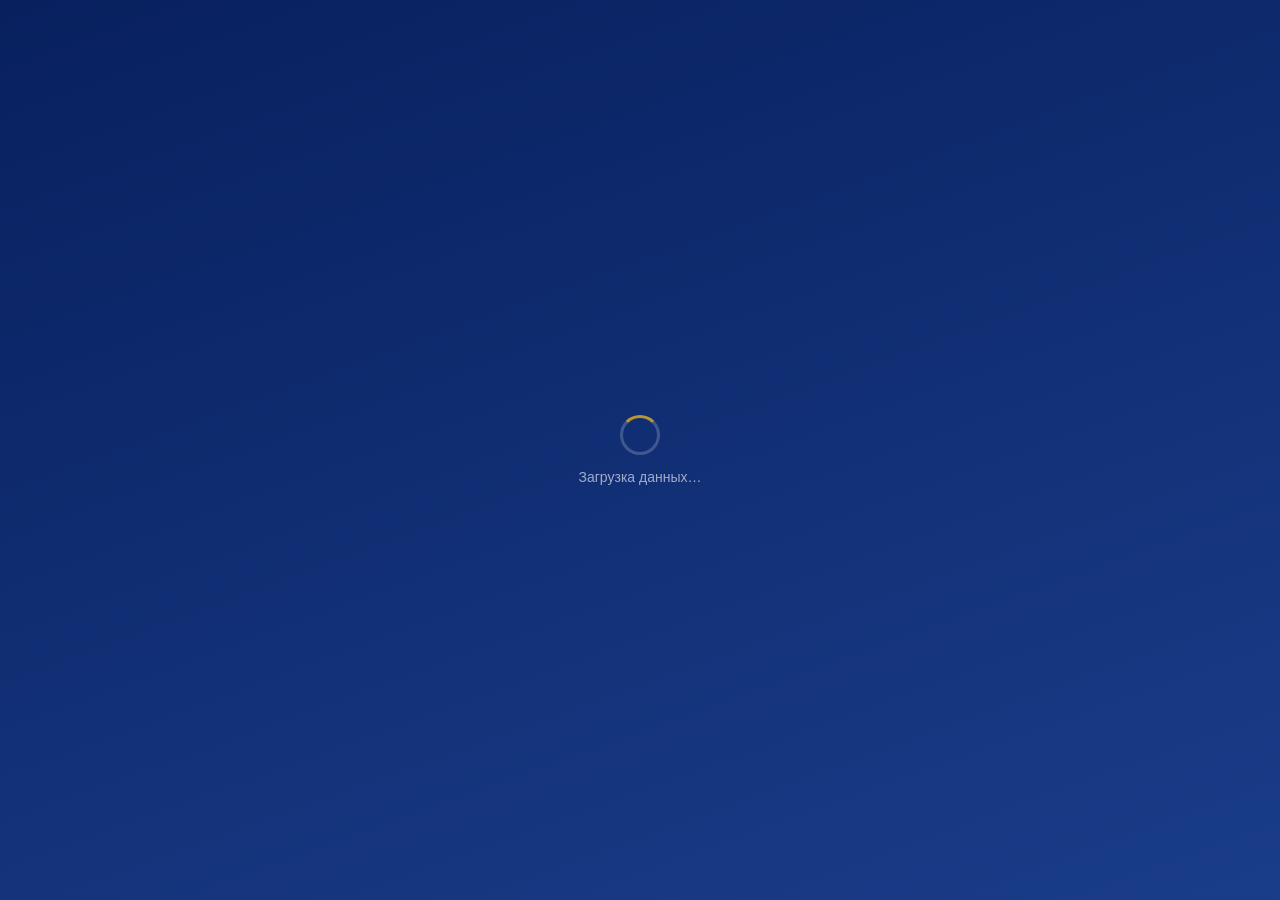
==== index.html @ 6f436e6b "Add 5s fallback timeout" ====
<!DOCTYPE html>
<html lang="ru">
<head>
  <meta charset="UTF-8">
  <meta name="viewport" content="width=device-width, initial-scale=1.0, maximum-scale=1.0, user-scalable=no">
  <meta name="theme-color" content="#08205e">
  <meta name="apple-mobile-web-app-capable" content="yes">
  <meta name="apple-mobile-web-app-status-bar-style" content="black-translucent">
  <title>Задачи — Баргут Эмчи</title>
  <!-- Google Fonts убраны — могут блокироваться в России -->

  <style>
    *, *::before, *::after { box-sizing: border-box; margin: 0; padding: 0; -webkit-tap-highlight-color: transparent; }

    :root {
      --navy:      #08205e;
      --navy-mid:  #0d2d7a;
      --navy-lt:   #1a3d8a;
      --gold:      #b8972e;
      --gold-lt:   #fdf8ec;
      --bg:        #eef2f8;
      --card:      #ffffff;
      --text:      #1a2a4a;
      --muted:     #6a7a9a;
      --border:    #d8e2f0;
      --high-bg:   #fee2e2; --high-fg: #c53030;
      --med-bg:    #fef9c3; --med-fg:  #b45309;
      --low-bg:    #dcfce7; --low-fg:  #166534;
      --done-bg:   #f0fdf4;
      --red:       #e53e3e;
    }

    html, body { height: 100%; }
    body {
      font-family: -apple-system, BlinkMacSystemFont, 'Segoe UI', 'Helvetica Neue', Arial, sans-serif;
      background: var(--bg);
      color: var(--text);
      min-height: 100dvh;
      overflow-x: hidden;
    }

    .hidden { display: none !important; }
    a { color: var(--gold); }

    /* ══ SETUP SCREEN ══ */
    #setup-screen {
      min-height: 100dvh;
      display: flex;
      flex-direction: column;
      align-items: center;
      justify-content: flex-start;
      padding: 40px 16px 40px;
      background: linear-gradient(160deg, var(--navy) 0%, var(--navy-lt) 100%);
    }
    .setup-emblem { font-size: 44px; margin-bottom: 10px; }
    .setup-title  { font-size: 26px; font-weight: 700; color: #fff; letter-spacing:.06em; text-align:center; }
    .setup-sub    { font-size: 12px; color: rgba(255,255,255,.5); letter-spacing:.15em; text-transform:uppercase; margin: 4px 0 24px; }
    .setup-card {
      background: rgba(255,255,255,.95);
      border-radius: 20px;
      padding: 24px;
      width: 100%;
      max-width: 480px;
    }
    .setup-card h2 { font-size: 16px; font-weight: 700; color: var(--navy); margin-bottom: 10px; }
    .setup-card p  { font-size: 13px; color: var(--muted); line-height: 1.6; margin-bottom: 18px; }
    .setup-steps   { margin-bottom: 18px; }
    .setup-step {
      display: flex;
      gap: 10px;
      align-items: flex-start;
      font-size: 13px;
      color: var(--text);
      line-height: 1.5;
      margin-bottom: 10px;
    }
    .step-num {
      background: var(--navy);
      color: #fff;
      border-radius: 50%;
      width: 22px; height: 22px;
      flex-shrink: 0;
      display: flex; align-items:center; justify-content:center;
      font-size: 11px; font-weight: 700;
    }
    .setup-card code {
      background: var(--bg);
      padding: 1px 5px;
      border-radius: 4px;
      font-size: 12px;
      font-family: monospace;
    }
    .config-textarea {
      width: 100%;
      height: 110px;
      font-family: monospace;
      font-size: 11px;
      padding: 10px;
      border: 1px solid var(--border);
      border-radius: 10px;
      resize: vertical;
      margin-bottom: 12px;
      outline: none;
      color: var(--text);
    }
    .config-textarea:focus { border-color: var(--navy); }
    .btn-setup {
      width: 100%;
      padding: 13px;
      background: var(--navy);
      color: #fff;
      border: none;
      border-radius: 12px;
      font-family: inherit;
      font-size: 15px;
      font-weight: 700;
      cursor: pointer;
      transition: background .2s;
    }
    .btn-setup:hover { background: var(--navy-mid); }

    /* ══ LOADING ══ */
    #loading-screen {
      min-height: 100dvh;
      display: flex;
      flex-direction: column;
      align-items: center;
      justify-content: center;
      gap: 14px;
      background: linear-gradient(160deg, var(--navy) 0%, var(--navy-lt) 100%);
    }
    .spinner {
      width: 40px; height: 40px;
      border: 3px solid rgba(255,255,255,.2);
      border-top-color: var(--gold);
      border-radius: 50%;
      animation: spin .8s linear infinite;
    }
    @keyframes spin { to { transform: rotate(360deg); } }
    .loading-label { font-size: 14px; color: rgba(255,255,255,.6); font-weight: 500; }

    /* ══ LOGIN ══ */
    #login-screen {
      min-height: 100dvh;
      display: flex;
      flex-direction: column;
      align-items: center;
      padding: 40px 16px 32px;
      background: #08205e;
      background: linear-gradient(160deg, #08205e 0%, #1a3d8a 100%);
    }
    .login-emblem    { font-size: 40px; margin-bottom: 10px; }
    .login-brand     { font-size: 26px; font-weight: 700; color: #fff; letter-spacing:.06em; }
    .login-brand-sub { font-size: 11px; color: rgba(255,255,255,.5); letter-spacing:.15em; text-transform:uppercase; margin: 4px 0 6px; }
    .login-divider   { width: 40px; height: 2px; background: #b8972e; border-radius: 2px; margin: 0 auto 24px; }
    .login-prompt    { font-size: 15px; font-weight: 500; color: rgba(255,255,255,.75); margin-bottom: 18px; }
    .user-grid {
      display: grid;
      grid-template-columns: repeat(3, 1fr);
      gap: 10px;
      width: 100%;
      max-width: 400px;
    }
    .user-btn {
      display: flex; flex-direction: column; align-items: center; gap: 7px;
      padding: 14px 8px 12px;
      background: rgba(255,255,255,.08);
      border: 1px solid rgba(255,255,255,.15);
      border-radius: 16px;
      cursor: pointer;
      font-family: inherit;
      transition: background .2s, transform .12s;
    }
    .user-btn:hover  { background: rgba(255,255,255,.16); }
    .user-btn:active { transform: scale(.95); }
    .user-btn .av    { width:46px; height:46px; border-radius:50%; display:flex; align-items:center; justify-content:center; font-weight:700; font-size:15px; color:#fff; border:2px solid rgba(255,255,255,.25); }
    .user-btn .uname { font-size:13px; font-weight:600; color:#fff; }
    .user-btn .urole { font-size:9.5px; color:rgba(255,255,255,.5); text-align:center; line-height:1.3; }
    .login-footer    { margin-top: 28px; font-size: 11px; color: rgba(255,255,255,.3); }

    /* ══ APP SHELL ══ */
    #app-screen { display: flex; flex-direction: column; min-height: 100dvh; }

    .app-header {
      position: sticky; top: 0; z-index: 100;
      background: var(--navy);
      padding: 11px 16px;
      display: flex; align-items: center; gap: 10px;
      box-shadow: 0 2px 10px rgba(8,32,94,.35);
    }
    .hdr-logo { font-size:16px; font-weight:700; color:#fff; letter-spacing:.03em; line-height:1.2; }
    .hdr-logo small { display:block; font-size:10px; font-weight:400; color:rgba(255,255,255,.45); letter-spacing:.08em; text-transform:uppercase; }
    .hdr-spacer { flex: 1; }
    .hdr-right  { display: flex; align-items: center; gap: 8px; }
    .online-dot {
      width: 8px; height: 8px; border-radius: 50%;
      background: #48bb78;
      box-shadow: 0 0 0 2px rgba(72,187,120,.3);
      flex-shrink: 0;
    }
    .online-dot.offline { background: #fc8181; box-shadow: 0 0 0 2px rgba(252,129,129,.3); }
    .hdr-av {
      width:32px; height:32px; border-radius:50%;
      display:flex; align-items:center; justify-content:center;
      font-weight:700; font-size:12px; color:#fff;
      border:2px solid rgba(255,255,255,.2); flex-shrink:0;
    }
    .hdr-name { font-size:13px; font-weight:600; color:rgba(255,255,255,.9); white-space:nowrap; }
    .btn-new {
      background: var(--gold);
      border: none; color: #fff;
      font-family: inherit; font-size: 12px; font-weight: 700;
      padding: 6px 12px; border-radius: 8px;
      cursor: pointer; white-space: nowrap;
      transition: background .2s;
    }
    .btn-new:hover { background: #9a7d25; }
    .btn-logout {
      background: rgba(255,255,255,.1);
      border: 1px solid rgba(255,255,255,.15);
      color: rgba(255,255,255,.65);
      font-family: inherit; font-size: 11px; font-weight: 500;
      padding: 5px 10px; border-radius: 8px; cursor: pointer;
      transition: background .2s;
    }
    .btn-logout:hover { background: rgba(255,255,255,.18); }

    /* ══ CONTENT ══ */
    .app-content { flex:1; padding: 18px 16px 40px; max-width: 600px; margin: 0 auto; width: 100%; }
    .greeting      { font-size: 21px; font-weight: 700; color: var(--navy); margin-bottom: 2px; }
    .greeting-date { font-size: 12px; color: var(--muted); margin-bottom: 16px; }

    /* Stats */
    .stats-row { display: grid; grid-template-columns: repeat(3, 1fr); gap: 8px; margin-bottom: 14px; }
    .stat-card  { background: var(--card); border: 1px solid var(--border); border-radius: 12px; padding: 10px 8px 9px; text-align: center; }
    .stat-value { font-size: 22px; font-weight: 700; line-height: 1; }
    .stat-label { font-size: 10px; color: var(--muted); margin-top: 3px; text-transform: uppercase; letter-spacing:.04em; }

    /* Progress */
    .progress-wrap { background: var(--border); border-radius: 6px; height: 7px; margin-bottom: 18px; overflow: hidden; }
    .progress-fill { height: 100%; background: linear-gradient(90deg, var(--navy), var(--gold)); border-radius: 6px; transition: width .5s cubic-bezier(.4,0,.2,1); }

    /* Filter tabs */
    .filter-bar {
      display: flex; gap: 0;
      background: var(--card); border-radius: 12px; padding: 4px;
      border: 1px solid var(--border); margin-bottom: 16px;
    }
    .ftab {
      flex: 1; padding: 8px 2px; border: none; border-radius: 9px;
      cursor: pointer; font-family: inherit; font-size: 12px; font-weight: 600;
      color: var(--muted); background: transparent;
      transition: background .2s, color .2s; text-align: center;
    }
    .ftab.active { background: var(--navy); color: #fff; }
    .ftab .cnt {
      display: inline-block; background: rgba(255,255,255,.25); color: inherit;
      border-radius: 10px; font-size: 10px; font-weight: 700;
      padding: 0 5px; line-height: 16px; margin-left: 3px;
    }
    .ftab:not(.active) .cnt { background: var(--bg); color: var(--muted); }

    /* Section label */
    .section-label { font-size:10.5px; font-weight:700; text-transform:uppercase; letter-spacing:.1em; color:var(--muted); margin: 14px 0 7px; }

    /* Task card */
    .task-card {
      background: var(--card); border: 1px solid var(--border); border-radius: 14px;
      padding: 13px 14px; margin-bottom: 9px;
      display: flex; align-items: flex-start; gap: 12px;
      cursor: pointer; transition: box-shadow .2s, transform .12s;
      user-select: none;
    }
    .task-card:hover  { box-shadow: 0 3px 14px rgba(8,32,94,.09); }
    .task-card:active { transform: scale(.99); }
    .task-card.is-done    { background: var(--done-bg); border-color: #c6f0d4; opacity: .72; }
    .task-card.is-overdue { border-left: 3px solid var(--red); }

    /* Checkbox */
    .chk {
      width:24px; height:24px; border-radius:50%;
      border: 2px solid var(--border); flex-shrink:0; margin-top:1px;
      display:flex; align-items:center; justify-content:center;
      background:#fff; transition: all .2s; font-size:13px;
      color: transparent; font-weight:700;
    }
    .task-card:hover .chk { border-color: var(--gold); }
    .chk.chk-done { background: var(--gold); border-color: var(--gold); color: #fff; }

    /* Task body */
    .task-body  { flex:1; min-width:0; }
    .task-title { font-size:14px; font-weight:600; color:var(--text); margin-bottom:5px; line-height:1.4; word-break:break-word; }
    .is-done .task-title { text-decoration:line-through; color:var(--muted); }
    .task-desc  { font-size:12px; color:var(--muted); line-height:1.5; margin-bottom:6px; }
    .task-meta  { display:flex; flex-wrap:wrap; gap:5px; align-items:center; }
    .pbadge     { font-size:10px; font-weight:700; padding:2px 7px; border-radius:6px; text-transform:uppercase; letter-spacing:.04em; }
    .p-high   { background:var(--high-bg); color:var(--high-fg); }
    .p-medium { background:var(--med-bg);  color:var(--med-fg); }
    .p-low    { background:var(--low-bg);  color:var(--low-fg); }
    .meta-chip { font-size:11px; color:var(--muted); display:flex; align-items:center; gap:2px; }
    .meta-chip.overdue { color:var(--high-fg); font-weight:700; }

    /* Assignee avatar in task */
    .task-av {
      width:22px; height:22px; border-radius:50%;
      display:inline-flex; align-items:center; justify-content:center;
      font-size:9px; font-weight:700; color:#fff; flex-shrink:0;
    }

    /* Empty state */
    .empty { text-align:center; padding:56px 24px; color:var(--muted); }
    .empty-icon { font-size:52px; margin-bottom:12px; display:block; }
    .empty-text { font-size:17px; font-weight:600; color:var(--navy); margin-bottom:6px; }
    .empty-sub  { font-size:13px; }

    /* ══ CREATE TASK MODAL ══ */
    .modal-bg {
      position: fixed; inset: 0; background: rgba(8,32,94,.55);
      z-index: 200; display: flex; align-items: flex-end;
      animation: fadeIn .2s ease;
    }
    @keyframes fadeIn { from { opacity: 0; } }
    .modal-sheet {
      background: #fff; border-radius: 24px 24px 0 0;
      width: 100%; max-width: 600px; margin: 0 auto;
      padding: 0 0 env(safe-area-inset-bottom, 16px);
      max-height: 92dvh; overflow-y: auto;
      animation: slideUp .28s cubic-bezier(.4,0,.2,1);
    }
    @keyframes slideUp { from { transform: translateY(100%); } }
    .modal-hdr {
      display: flex; align-items: center; justify-content: space-between;
      padding: 20px 20px 0; position: sticky; top: 0;
      background: #fff; border-radius: 24px 24px 0 0;
    }
    .modal-hdr h2    { font-size: 18px; font-weight: 700; color: var(--navy); }
    .modal-close     { background:none; border:none; font-size:20px; color:var(--muted); cursor:pointer; padding:4px; }
    .modal-body      { padding: 16px 20px 24px; }
    .form-group      { margin-bottom: 14px; }
    .form-label      { font-size: 12px; font-weight: 700; text-transform: uppercase; letter-spacing:.06em; color:var(--muted); display:block; margin-bottom:6px; }
    .form-control {
      width: 100%; padding: 11px 14px;
      border: 1px solid var(--border); border-radius: 10px;
      font-family: inherit; font-size: 14px; color: var(--text);
      outline: none; transition: border-color .2s; background: #fff;
    }
    .form-control:focus { border-color: var(--navy); }
    textarea.form-control { resize: vertical; min-height: 72px; }
    .form-row { display: grid; grid-template-columns: 1fr 1fr; gap: 12px; }
    .btn-submit {
      width: 100%; padding: 14px;
      background: var(--navy); color: #fff; border: none;
      border-radius: 12px; font-family: inherit;
      font-size: 15px; font-weight: 700; cursor: pointer;
      margin-top: 4px; transition: background .2s;
    }
    .btn-submit:hover { background: var(--navy-mid); }
    .btn-submit:disabled { opacity: .6; cursor: default; }

    /* ══ TOAST ══ */
    #toast {
      position: fixed; bottom: 24px; left: 50%;
      transform: translateX(-50%) translateY(80px);
      background: var(--navy); color: #fff;
      font-size: 13px; font-weight: 600;
      padding: 10px 20px; border-radius: 24px;
      box-shadow: 0 4px 20px rgba(8,32,94,.35);
      transition: transform .3s cubic-bezier(.4,0,.2,1), opacity .3s;
      opacity: 0; z-index: 999; white-space: nowrap; pointer-events: none;
    }
    #toast.show { transform: translateX(-50%) translateY(0); opacity: 1; }
  </style>
</head>
<body>


<!-- ══════ LOADING ══════ -->
<div id="loading-screen">
  <div class="spinner"></div>
  <div class="loading-label">Загрузка данных…</div>
</div>

<!-- ══════ LOGIN ══════ -->
<div id="login-screen" class="hidden">
  <div class="login-emblem">🏥</div>
  <div class="login-brand">БАРГУТ ЭМЧИ</div>
  <div class="login-brand-sub">Задачи команды</div>
  <div class="login-divider"></div>
  <div class="login-prompt">Выберите своё имя</div>
  <div class="user-grid" id="user-grid"></div>
  <div class="login-footer">Улан-Удэ · ул. Боевая 9а</div>
</div>

<!-- ══════ APP ══════ -->
<div id="app-screen" class="hidden">
  <header class="app-header">
    <div class="hdr-logo">Баргут Эмчи<small>Задачи команды</small></div>
    <div class="hdr-spacer"></div>
    <div class="hdr-right">
      <div class="online-dot" id="online-dot" title="Онлайн"></div>
      <div class="hdr-av" id="hdr-av"></div>
      <span class="hdr-name" id="hdr-name"></span>
      <button class="btn-new" onclick="openModal()">+ Задача</button>
      <button class="btn-logout" onclick="logout()">Выйти</button>
    </div>
  </header>

  <div class="app-content">
    <div class="greeting" id="greeting"></div>
    <div class="greeting-date" id="gdate"></div>

    <div class="stats-row" id="stats-row"></div>

    <div class="progress-wrap">
      <div class="progress-fill" id="pfill" style="width:0%"></div>
    </div>

    <div class="filter-bar">
      <button class="ftab active" data-f="mine"    onclick="setFilter('mine')">   Мои <span class="cnt" id="c-mine"></span></button>
      <button class="ftab"        data-f="by-me"   onclick="setFilter('by-me')">  Я дал <span class="cnt" id="c-byme"></span></button>
      <button class="ftab"        data-f="all"     onclick="setFilter('all')">    Все <span class="cnt" id="c-all"></span></button>
      <button class="ftab"        data-f="done"    onclick="setFilter('done')">   Готово <span class="cnt" id="c-done"></span></button>
    </div>

    <div id="tasks-list"></div>
  </div>
</div>

<!-- ══════ CREATE MODAL ══════ -->
<div id="create-modal" class="hidden">
  <div class="modal-bg" onclick="handleModalBgClick(event)">
    <div class="modal-sheet" onclick="event.stopPropagation()">
      <div class="modal-hdr">
        <h2>Новая задача</h2>
        <button class="modal-close" onclick="closeModal()">✕</button>
      </div>
      <div class="modal-body">
        <div class="form-group">
          <label class="form-label">Название *</label>
          <input id="f-title" class="form-control" placeholder="Что нужно сделать?" autocomplete="off">
        </div>
        <div class="form-group">
          <label class="form-label">Описание</label>
          <textarea id="f-desc" class="form-control" placeholder="Подробности…"></textarea>
        </div>
        <div class="form-group">
          <label class="form-label">Кому назначить</label>
          <select id="f-assignee" class="form-control"></select>
        </div>
        <div class="form-row">
          <div class="form-group">
            <label class="form-label">Приоритет</label>
            <select id="f-priority" class="form-control">
              <option value="high">🔴 Высокий</option>
              <option value="medium" selected>🟡 Средний</option>
              <option value="low">🟢 Низкий</option>
            </select>
          </div>
          <div class="form-group">
            <label class="form-label">Срок</label>
            <input type="date" id="f-deadline" class="form-control">
          </div>
        </div>
        <button class="btn-submit" id="btn-submit" onclick="submitTask()">Создать задачу</button>
      </div>
    </div>
  </div>
</div>

<div id="toast"></div>

<script>
// ── Справочник сотрудников ─────────────────────────────────
const USERS = [
  { id:1,  name:'Руслан',    short:'Р',  roleLabel:'Владелец',          color:'#08205e' },
  { id:2,  name:'Ирина',     short:'И',  roleLabel:'Зам. директора',    color:'#0d2d7a' },
  { id:3,  name:'Жанна',     short:'Ж',  roleLabel:'Гл. администратор', color:'#1a3d8a' },
  { id:4,  name:'Амгалан',   short:'Ам', roleLabel:'Врач-пульсолог',    color:'#1a5a6a' },
  { id:5,  name:'Цыпелма',   short:'Цы', roleLabel:'Иглоукалывание',    color:'#2a6a5a' },
  { id:6,  name:'Аладр',     short:'Ал', roleLabel:'Массажист',         color:'#4a5a8a' },
  { id:7,  name:'Аюна',      short:'Ая', roleLabel:'Массажист',         color:'#5a4a8a' },
  { id:8,  name:'Анна',      short:'Ан', roleLabel:'Реклама / SMM',     color:'#6a3a7a' },
  { id:9,  name:'Татьяна',   short:'Та', roleLabel:'Отдел продаж',      color:'#7a4a3a' },
  { id:10, name:'Валентина', short:'Ва', roleLabel:'Администратор',     color:'#3a5a6a' },
];

// ── GitHub API (работает в России без VPN) ───────────────────
const GH_TOKEN = ['ghp_V8kjfah0Z82G5S','im37xcXHaY4NfLcp1YwJPL'].join('');
const GH_API   = 'https://api.github.com/repos/bargutemchi/bargut-tasks/contents/data/tasks.json';
let tasksSha = null;

async function ghLoad() {
  var r = await fetch(GH_API, { headers: { 'Authorization': 'token ' + GH_TOKEN } });
  if (!r.ok) return null;
  var j = await r.json();
  tasksSha = j.sha;
  var raw = decodeURIComponent(escape(atob(j.content.replace(/\s/g, ''))));
  return JSON.parse(raw) || [];
}

async function ghSave(data) {
  var check = await fetch(GH_API, { headers: { 'Authorization': 'token ' + GH_TOKEN } });
  if (check.ok) { var j = await check.json(); tasksSha = j.sha; }
  var content = btoa(unescape(encodeURIComponent(JSON.stringify(data))));
  var r = await fetch(GH_API, {
    method: 'PUT',
    headers: { 'Authorization': 'token ' + GH_TOKEN, 'Content-Type': 'application/json' },
    body: JSON.stringify({ message: 'tasks', content: content, sha: tasksSha })
  });
  return r.ok;
}

function genId() {
  return Date.now().toString(36) + Math.random().toString(36).substr(2, 5);
}

// ── State ───────────────────────────────────────────────────
let currentUser = null;
let tasks       = [];
let filter      = 'mine';
let toastTimer  = null;

// ── Helpers ─────────────────────────────────────────────────
const _fmt  = d => d.toISOString().split('T')[0];
const today = () => _fmt(new Date());
function getUser(id)     { return USERS.find(u => u.id === id) || null; }
function isOverdue(task) { return task.status !== 'done' && task.deadline < today(); }

function fmtDate(s) {
  if (!s) return '';
  const d    = new Date(s + 'T00:00:00');
  const now  = new Date(); now.setHours(0,0,0,0);
  const diff = Math.round((d - now) / 86400000);
  if (diff === 0)  return 'Сегодня';
  if (diff === 1)  return 'Завтра';
  if (diff === -1) return 'Вчера';
  if (diff < -1)   return `${Math.abs(diff)} дн. назад`;
  return d.toLocaleDateString('ru-RU', { day:'numeric', month:'short' });
}

function greet() {
  const h = new Date().getHours();
  if (h < 5)  return 'Доброй ночи';
  if (h < 12) return 'Доброе утро';
  if (h < 17) return 'Добрый день';
  return 'Добрый вечер';
}

function esc(s) {
  return String(s)
    .replace(/&/g,'&amp;').replace(/</g,'&lt;').replace(/>/g,'&gt;').replace(/"/g,'&quot;');
}

function showToast(msg) {
  const el = document.getElementById('toast');
  el.textContent = msg;
  el.classList.add('show');
  clearTimeout(toastTimer);
  toastTimer = setTimeout(() => el.classList.remove('show'), 2400);
}

function show(id)  { document.getElementById(id).classList.remove('hidden'); }
function hide(id)  { document.getElementById(id).classList.add('hidden'); }

// ── Fetch tasks from Supabase ────────────────────────────────
var appReady = false;

async function fetchTasks() {
  var dot = document.getElementById('online-dot');

  if (!appReady) {
    var fallback = setTimeout(function() {
      if (!appReady) {
        appReady = true;
        dot.classList.add('offline');
        hide('loading-screen');
        if (currentUser) renderApp(); else renderLogin();
      }
    }, 5000);
  }

  var data = await ghLoad();

  if (typeof fallback !== 'undefined') clearTimeout(fallback);

  if (data !== null) {
    dot.classList.remove('offline');
    tasks = data.map(function(t) {
      return {
        id:          t.id,
        title:       t.title,
        desc:        t.description,
        assigneeId:  t.assignee_id,
        createdById: t.created_by_id,
        priority:    t.priority,
        status:      t.status,
        deadline:    t.deadline,
      };
    });
  } else {
    dot.classList.add('offline');
  }

  if (!appReady) {
    appReady = true;
    hide('loading-screen');
    if (currentUser) renderApp(); else renderLogin();
  } else if (data !== null && currentUser) {
    renderApp();
  }
}

// ── Login ────────────────────────────────────────────────────
function renderLogin() {
  hide('app-screen');
  const grid = document.getElementById('user-grid');
  grid.innerHTML = USERS.map(u => `
    <button class="user-btn" onclick="selectUser(${u.id})">
      <div class="av" style="background:${u.color}">${esc(u.short)}</div>
      <div class="uname">${esc(u.name)}</div>
      <div class="urole">${esc(u.roleLabel)}</div>
    </button>
  `).join('');
  show('login-screen');
}

function selectUser(uid) {
  currentUser = USERS.find(u => u.id === uid);
  if (!currentUser) return;
  localStorage.setItem('be_worker_id', uid);
  hide('login-screen');
  showApp();
}

function logout() {
  currentUser = null;
  localStorage.removeItem('be_worker_id');
  filter = 'mine';
  hide('app-screen');
  renderLogin();
}

// ── App ──────────────────────────────────────────────────────
function showApp() {
  const av = document.getElementById('hdr-av');
  av.textContent        = currentUser.short;
  av.style.background   = currentUser.color;
  document.getElementById('hdr-name').textContent = currentUser.name;

  // Reset filter to mine
  filter = 'mine';
  document.querySelectorAll('.ftab').forEach(t =>
    t.classList.toggle('active', t.dataset.f === 'mine')
  );

  show('app-screen');
  renderApp();
}

function setFilter(f) {
  filter = f;
  document.querySelectorAll('.ftab').forEach(t =>
    t.classList.toggle('active', t.dataset.f === f)
  );
  renderTasks();
}

function renderApp() {
  if (!currentUser) return;

  const mine  = tasks.filter(t => t.assigneeId === currentUser.id);
  const done  = mine.filter(t => t.status === 'done').length;
  const total = mine.length;
  const pct   = total > 0 ? Math.round(done / total * 100) : 0;

  document.getElementById('greeting').textContent =
    `${greet()}, ${currentUser.name}!`;
  document.getElementById('gdate').textContent =
    new Date().toLocaleDateString('ru-RU', { weekday:'long', day:'numeric', month:'long' });

  // Stats
  document.getElementById('stats-row').innerHTML = `
    <div class="stat-card">
      <div class="stat-value" style="color:var(--red)">${total - done}</div>
      <div class="stat-label">Активных</div>
    </div>
    <div class="stat-card">
      <div class="stat-value" style="color:#166534">${done}</div>
      <div class="stat-label">Выполнено</div>
    </div>
    <div class="stat-card">
      <div class="stat-value" style="color:var(--gold)">${pct}%</div>
      <div class="stat-label">Прогресс</div>
    </div>`;

  document.getElementById('pfill').style.width = pct + '%';

  // Tab counters
  const byMe = tasks.filter(t => t.createdById === currentUser.id && t.assigneeId !== currentUser.id);
  document.getElementById('c-mine').textContent = mine.filter(t => t.status !== 'done').length;
  document.getElementById('c-byme').textContent = byMe.filter(t => t.status !== 'done').length;
  document.getElementById('c-all').textContent  = tasks.length;
  document.getElementById('c-done').textContent = done;

  renderTasks();
}

function renderTasks() {
  if (!currentUser) return;

  let list;
  if      (filter === 'mine')  list = tasks.filter(t => t.assigneeId === currentUser.id && t.status !== 'done');
  else if (filter === 'by-me') list = tasks.filter(t => t.createdById === currentUser.id && t.assigneeId !== currentUser.id);
  else if (filter === 'done')  list = tasks.filter(t => t.assigneeId === currentUser.id && t.status === 'done');
  else                         list = [...tasks];

  // Sort: overdue first, then priority, then deadline
  const pOrd = { high:0, medium:1, low:2 };
  list.sort((a, b) => {
    if (filter !== 'done') {
      const ao = isOverdue(a) ? 0 : 1, bo = isOverdue(b) ? 0 : 1;
      if (ao !== bo) return ao - bo;
    }
    const pd = (pOrd[a.priority] ?? 1) - (pOrd[b.priority] ?? 1);
    if (pd !== 0) return pd;
    return (a.deadline || '').localeCompare(b.deadline || '');
  });

  const container = document.getElementById('tasks-list');

  if (list.length === 0) {
    const msgs = {
      mine:  ['🎉', 'Нет активных задач', 'Отличная работа!'],
      'by-me':['📋', 'Вы ничего не назначали', 'Нажмите «+ Задача» чтобы поставить задачу'],
      all:   ['📋', 'Задач пока нет', 'Нажмите «+ Задача» чтобы создать первую'],
      done:  ['✅', 'Нет выполненных задач', 'Выполненные задачи появятся здесь'],
    };
    const [ico, ttl, sub] = msgs[filter] || msgs.all;
    container.innerHTML = `
      <div class="empty">
        <span class="empty-icon">${ico}</span>
        <div class="empty-text">${ttl}</div>
        <div class="empty-sub">${sub}</div>
      </div>`;
    return;
  }

  const pLabel = { high:'Высокий', medium:'Средний', low:'Низкий' };
  const sLabel = { todo:'Ожидает', progress:'В работе', done:'Выполнено' };

  // Group overdue separately if relevant
  let html = '';
  if (filter === 'mine' || filter === 'all' || filter === 'by-me') {
    const over  = list.filter(isOverdue);
    const other = list.filter(t => !isOverdue(t));
    if (over.length) {
      html += `<div class="section-label" style="color:var(--high-fg)">⚠ Просроченные</div>`;
      over.forEach(t => { html += taskHtml(t, pLabel, sLabel); });
      if (other.length) html += `<div class="section-label">Актуальные</div>`;
    }
    other.forEach(t => { html += taskHtml(t, pLabel, sLabel); });
  } else {
    list.forEach(t => { html += taskHtml(t, pLabel, sLabel); });
  }

  container.innerHTML = html;
}

function taskHtml(task, pLabel, sLabel) {
  const isDone    = task.status === 'done';
  const overdue   = isOverdue(task);
  const assignee  = getUser(task.assigneeId);
  const creator   = getUser(task.createdById);
  const isAssignedToMe = task.assigneeId === currentUser.id;
  const canToggle = isAssignedToMe;

  return `
    <div class="task-card${isDone ? ' is-done':''} ${overdue ? ' is-overdue':''}"
         onclick="${canToggle ? `toggleTask('${task.id}', '${task.status}')` : ''}">
      <div class="chk${isDone ? ' chk-done':''}"
           style="${canToggle ? '' : 'opacity:.3; cursor:default'}">✓</div>
      <div class="task-body">
        <div class="task-title">${esc(task.title)}</div>
        ${task.desc ? `<div class="task-desc">${esc(task.desc)}</div>` : ''}
        <div class="task-meta">
          <span class="pbadge p-${task.priority}">${pLabel[task.priority] || ''}</span>
          <span class="meta-chip${overdue ? ' overdue':''}">📅 ${fmtDate(task.deadline)}</span>
          ${assignee && filter !== 'mine' && filter !== 'done' ? `
            <span class="meta-chip">
              <span class="task-av" style="background:${assignee.color}">${esc(assignee.short)}</span>
              ${esc(assignee.name)}
            </span>` : ''}
          ${creator && filter !== 'mine' && filter !== 'done' ? `<span class="meta-chip">от ${esc(creator.name)}</span>` : ''}
          ${creator && (filter === 'mine' || filter === 'done') && creator.id !== currentUser.id
            ? `<span class="meta-chip">от ${esc(creator.name)}</span>` : ''}
        </div>
      </div>
    </div>`;
}

// ── Toggle task done/undone ──────────────────────────────────
async function toggleTask(taskId, currentStatus) {
  var newStatus = currentStatus === 'done' ? 'todo' : 'done';
  var data = await ghLoad();
  if (!data) { showToast('Нет соединения'); return; }
  var idx = data.findIndex(function(t) { return t.id === taskId; });
  if (idx === -1) { fetchTasks(); return; }
  data[idx].status = newStatus;
  data[idx].updated_at = new Date().toISOString();
  var ok = await ghSave(data);
  if (ok) {
    showToast(newStatus === 'done' ? '✓ Задача выполнена!' : 'Задача возвращена в работу');
    fetchTasks();
  } else {
    showToast('Ошибка при сохранении');
  }
}

// ── Create task modal ────────────────────────────────────────
function openModal() {
  const sel = document.getElementById('f-assignee');
  sel.innerHTML = USERS.map(u =>
    `<option value="${u.id}"${u.id === currentUser.id ? ' selected':''}>${esc(u.name)} — ${esc(u.roleLabel)}</option>`
  ).join('');

  // Default deadline = today
  document.getElementById('f-deadline').value = today();
  document.getElementById('f-title').value    = '';
  document.getElementById('f-desc').value     = '';
  document.getElementById('f-priority').value = 'medium';

  show('create-modal');
  setTimeout(() => document.getElementById('f-title').focus(), 100);
}

function closeModal() { hide('create-modal'); }

function handleModalBgClick(e) {
  if (e.target === e.currentTarget) closeModal();
}

async function submitTask() {
  const title      = document.getElementById('f-title').value.trim();
  const desc       = document.getElementById('f-desc').value.trim();
  const assigneeId = parseInt(document.getElementById('f-assignee').value);
  const priority   = document.getElementById('f-priority').value;
  const deadline   = document.getElementById('f-deadline').value;

  if (!title) {
    document.getElementById('f-title').focus();
    showToast('Введите название задачи');
    return;
  }

  const btn = document.getElementById('btn-submit');
  btn.disabled = true;
  btn.textContent = 'Сохраняем…';

  var data = await ghLoad() || [];
  data.unshift({
    id:           genId(),
    title:        title,
    description:  desc,
    assignee_id:  assigneeId,
    created_by_id: currentUser.id,
    priority:     priority,
    status:       'todo',
    deadline:     deadline || today(),
    created_at:   new Date().toISOString(),
    updated_at:   new Date().toISOString(),
  });
  var ok = await ghSave(data);

  btn.disabled = false;
  btn.textContent = 'Создать задачу';

  if (ok) {
    closeModal();
    showToast('Задача создана!');
    fetchTasks();
  } else {
    showToast('Ошибка при создании задачи');
  }
}

// ── Init ─────────────────────────────────────────────────────
(function init() {
  try {
    const uid = localStorage.getItem('be_worker_id');
    if (uid) currentUser = USERS.find(u => u.id === parseInt(uid)) || null;
  } catch {}

  if (currentUser) {
    const av = document.getElementById('hdr-av');
    av.textContent      = currentUser.short;
    av.style.background = currentUser.color;
    document.getElementById('hdr-name').textContent = currentUser.name;
  }

  fetchTasks();
  setInterval(fetchTasks, 30000);
})();
</script>
</body>
</html>
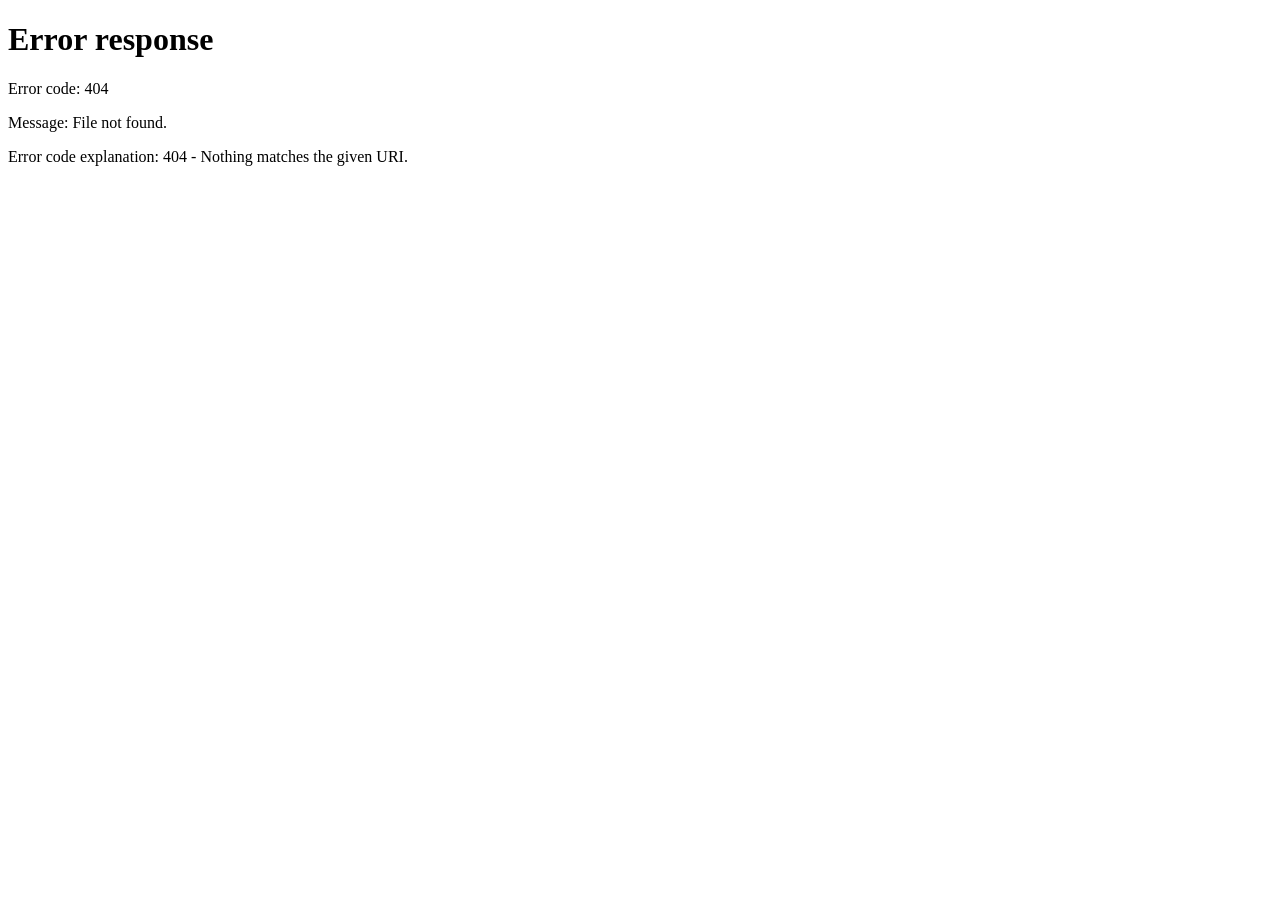
==== commit 8dcae55b: "redirect index to portal.html, update manifest start_url" ====
--- a/index.html
+++ b/index.html
@@ -1,905 +1,9 @@
 <!DOCTYPE html>
-<html lang="ru">
+<html>
 <head>
-  <meta charset="UTF-8">
-  <meta name="viewport" content="width=device-width, initial-scale=1.0, maximum-scale=1.0, user-scalable=no">
-  <meta name="theme-color" content="#08205e">
-  <meta name="apple-mobile-web-app-capable" content="yes">
-  <meta name="apple-mobile-web-app-status-bar-style" content="black-translucent">
-  <title>Задачи — Баргут Эмчи</title>
-  <!-- Google Fonts убраны — могут блокироваться в России -->
-
-  <style>
-    *, *::before, *::after { box-sizing: border-box; margin: 0; padding: 0; -webkit-tap-highlight-color: transparent; }
-
-    :root {
-      --navy:      #08205e;
-      --navy-mid:  #0d2d7a;
-      --navy-lt:   #1a3d8a;
-      --gold:      #b8972e;
-      --gold-lt:   #fdf8ec;
-      --bg:        #eef2f8;
-      --card:      #ffffff;
-      --text:      #1a2a4a;
-      --muted:     #6a7a9a;
-      --border:    #d8e2f0;
-      --high-bg:   #fee2e2; --high-fg: #c53030;
-      --med-bg:    #fef9c3; --med-fg:  #b45309;
-      --low-bg:    #dcfce7; --low-fg:  #166534;
-      --done-bg:   #f0fdf4;
-      --red:       #e53e3e;
-    }
-
-    html, body { height: 100%; }
-    body {
-      font-family: -apple-system, BlinkMacSystemFont, 'Segoe UI', 'Helvetica Neue', Arial, sans-serif;
-      background: var(--bg);
-      color: var(--text);
-      min-height: 100dvh;
-      overflow-x: hidden;
-    }
-
-    .hidden { display: none !important; }
-    a { color: var(--gold); }
-
-    /* ══ SETUP SCREEN ══ */
-    #setup-screen {
-      min-height: 100dvh;
-      display: flex;
-      flex-direction: column;
-      align-items: center;
-      justify-content: flex-start;
-      padding: 40px 16px 40px;
-      background: linear-gradient(160deg, var(--navy) 0%, var(--navy-lt) 100%);
-    }
-    .setup-emblem { font-size: 44px; margin-bottom: 10px; }
-    .setup-title  { font-size: 26px; font-weight: 700; color: #fff; letter-spacing:.06em; text-align:center; }
-    .setup-sub    { font-size: 12px; color: rgba(255,255,255,.5); letter-spacing:.15em; text-transform:uppercase; margin: 4px 0 24px; }
-    .setup-card {
-      background: rgba(255,255,255,.95);
-      border-radius: 20px;
-      padding: 24px;
-      width: 100%;
-      max-width: 480px;
-    }
-    .setup-card h2 { font-size: 16px; font-weight: 700; color: var(--navy); margin-bottom: 10px; }
-    .setup-card p  { font-size: 13px; color: var(--muted); line-height: 1.6; margin-bottom: 18px; }
-    .setup-steps   { margin-bottom: 18px; }
-    .setup-step {
-      display: flex;
-      gap: 10px;
-      align-items: flex-start;
-      font-size: 13px;
-      color: var(--text);
-      line-height: 1.5;
-      margin-bottom: 10px;
-    }
-    .step-num {
-      background: var(--navy);
-      color: #fff;
-      border-radius: 50%;
-      width: 22px; height: 22px;
-      flex-shrink: 0;
-      display: flex; align-items:center; justify-content:center;
-      font-size: 11px; font-weight: 700;
-    }
-    .setup-card code {
-      background: var(--bg);
-      padding: 1px 5px;
-      border-radius: 4px;
-      font-size: 12px;
-      font-family: monospace;
-    }
-    .config-textarea {
-      width: 100%;
-      height: 110px;
-      font-family: monospace;
-      font-size: 11px;
-      padding: 10px;
-      border: 1px solid var(--border);
-      border-radius: 10px;
-      resize: vertical;
-      margin-bottom: 12px;
-      outline: none;
-      color: var(--text);
-    }
-    .config-textarea:focus { border-color: var(--navy); }
-    .btn-setup {
-      width: 100%;
-      padding: 13px;
-      background: var(--navy);
-      color: #fff;
-      border: none;
-      border-radius: 12px;
-      font-family: inherit;
-      font-size: 15px;
-      font-weight: 700;
-      cursor: pointer;
-      transition: background .2s;
-    }
-    .btn-setup:hover { background: var(--navy-mid); }
-
-    /* ══ LOADING ══ */
-    #loading-screen {
-      min-height: 100dvh;
-      display: flex;
-      flex-direction: column;
-      align-items: center;
-      justify-content: center;
-      gap: 14px;
-      background: linear-gradient(160deg, var(--navy) 0%, var(--navy-lt) 100%);
-    }
-    .spinner {
-      width: 40px; height: 40px;
-      border: 3px solid rgba(255,255,255,.2);
-      border-top-color: var(--gold);
-      border-radius: 50%;
-      animation: spin .8s linear infinite;
-    }
-    @keyframes spin { to { transform: rotate(360deg); } }
-    .loading-label { font-size: 14px; color: rgba(255,255,255,.6); font-weight: 500; }
-
-    /* ══ LOGIN ══ */
-    #login-screen {
-      min-height: 100dvh;
-      display: flex;
-      flex-direction: column;
-      align-items: center;
-      padding: 40px 16px 32px;
-      background: #08205e;
-      background: linear-gradient(160deg, #08205e 0%, #1a3d8a 100%);
-    }
-    .login-emblem    { font-size: 40px; margin-bottom: 10px; }
-    .login-brand     { font-size: 26px; font-weight: 700; color: #fff; letter-spacing:.06em; }
-    .login-brand-sub { font-size: 11px; color: rgba(255,255,255,.5); letter-spacing:.15em; text-transform:uppercase; margin: 4px 0 6px; }
-    .login-divider   { width: 40px; height: 2px; background: #b8972e; border-radius: 2px; margin: 0 auto 24px; }
-    .login-prompt    { font-size: 15px; font-weight: 500; color: rgba(255,255,255,.75); margin-bottom: 18px; }
-    .user-grid {
-      display: grid;
-      grid-template-columns: repeat(3, 1fr);
-      gap: 10px;
-      width: 100%;
-      max-width: 400px;
-    }
-    .user-btn {
-      display: flex; flex-direction: column; align-items: center; gap: 7px;
-      padding: 14px 8px 12px;
-      background: rgba(255,255,255,.08);
-      border: 1px solid rgba(255,255,255,.15);
-      border-radius: 16px;
-      cursor: pointer;
-      font-family: inherit;
-      transition: background .2s, transform .12s;
-    }
-    .user-btn:hover  { background: rgba(255,255,255,.16); }
-    .user-btn:active { transform: scale(.95); }
-    .user-btn .av    { width:46px; height:46px; border-radius:50%; display:flex; align-items:center; justify-content:center; font-weight:700; font-size:15px; color:#fff; border:2px solid rgba(255,255,255,.25); }
-    .user-btn .uname { font-size:13px; font-weight:600; color:#fff; }
-    .user-btn .urole { font-size:9.5px; color:rgba(255,255,255,.5); text-align:center; line-height:1.3; }
-    .login-footer    { margin-top: 28px; font-size: 11px; color: rgba(255,255,255,.3); }
-
-    /* ══ APP SHELL ══ */
-    #app-screen { display: flex; flex-direction: column; min-height: 100dvh; }
-
-    .app-header {
-      position: sticky; top: 0; z-index: 100;
-      background: var(--navy);
-      padding: 11px 16px;
-      display: flex; align-items: center; gap: 10px;
-      box-shadow: 0 2px 10px rgba(8,32,94,.35);
-    }
-    .hdr-logo { font-size:16px; font-weight:700; color:#fff; letter-spacing:.03em; line-height:1.2; }
-    .hdr-logo small { display:block; font-size:10px; font-weight:400; color:rgba(255,255,255,.45); letter-spacing:.08em; text-transform:uppercase; }
-    .hdr-spacer { flex: 1; }
-    .hdr-right  { display: flex; align-items: center; gap: 8px; }
-    .online-dot {
-      width: 8px; height: 8px; border-radius: 50%;
-      background: #48bb78;
-      box-shadow: 0 0 0 2px rgba(72,187,120,.3);
-      flex-shrink: 0;
-    }
-    .online-dot.offline { background: #fc8181; box-shadow: 0 0 0 2px rgba(252,129,129,.3); }
-    .hdr-av {
-      width:32px; height:32px; border-radius:50%;
-      display:flex; align-items:center; justify-content:center;
-      font-weight:700; font-size:12px; color:#fff;
-      border:2px solid rgba(255,255,255,.2); flex-shrink:0;
-    }
-    .hdr-name { font-size:13px; font-weight:600; color:rgba(255,255,255,.9); white-space:nowrap; }
-    .btn-new {
-      background: var(--gold);
-      border: none; color: #fff;
-      font-family: inherit; font-size: 12px; font-weight: 700;
-      padding: 6px 12px; border-radius: 8px;
-      cursor: pointer; white-space: nowrap;
-      transition: background .2s;
-    }
-    .btn-new:hover { background: #9a7d25; }
-    .btn-logout {
-      background: rgba(255,255,255,.1);
-      border: 1px solid rgba(255,255,255,.15);
-      color: rgba(255,255,255,.65);
-      font-family: inherit; font-size: 11px; font-weight: 500;
-      padding: 5px 10px; border-radius: 8px; cursor: pointer;
-      transition: background .2s;
-    }
-    .btn-logout:hover { background: rgba(255,255,255,.18); }
-
-    /* ══ CONTENT ══ */
-    .app-content { flex:1; padding: 18px 16px 40px; max-width: 600px; margin: 0 auto; width: 100%; }
-    .greeting      { font-size: 21px; font-weight: 700; color: var(--navy); margin-bottom: 2px; }
-    .greeting-date { font-size: 12px; color: var(--muted); margin-bottom: 16px; }
-
-    /* Stats */
-    .stats-row { display: grid; grid-template-columns: repeat(3, 1fr); gap: 8px; margin-bottom: 14px; }
-    .stat-card  { background: var(--card); border: 1px solid var(--border); border-radius: 12px; padding: 10px 8px 9px; text-align: center; }
-    .stat-value { font-size: 22px; font-weight: 700; line-height: 1; }
-    .stat-label { font-size: 10px; color: var(--muted); margin-top: 3px; text-transform: uppercase; letter-spacing:.04em; }
-
-    /* Progress */
-    .progress-wrap { background: var(--border); border-radius: 6px; height: 7px; margin-bottom: 18px; overflow: hidden; }
-    .progress-fill { height: 100%; background: linear-gradient(90deg, var(--navy), var(--gold)); border-radius: 6px; transition: width .5s cubic-bezier(.4,0,.2,1); }
-
-    /* Filter tabs */
-    .filter-bar {
-      display: flex; gap: 0;
-      background: var(--card); border-radius: 12px; padding: 4px;
-      border: 1px solid var(--border); margin-bottom: 16px;
-    }
-    .ftab {
-      flex: 1; padding: 8px 2px; border: none; border-radius: 9px;
-      cursor: pointer; font-family: inherit; font-size: 12px; font-weight: 600;
-      color: var(--muted); background: transparent;
-      transition: background .2s, color .2s; text-align: center;
-    }
-    .ftab.active { background: var(--navy); color: #fff; }
-    .ftab .cnt {
-      display: inline-block; background: rgba(255,255,255,.25); color: inherit;
-      border-radius: 10px; font-size: 10px; font-weight: 700;
-      padding: 0 5px; line-height: 16px; margin-left: 3px;
-    }
-    .ftab:not(.active) .cnt { background: var(--bg); color: var(--muted); }
-
-    /* Section label */
-    .section-label { font-size:10.5px; font-weight:700; text-transform:uppercase; letter-spacing:.1em; color:var(--muted); margin: 14px 0 7px; }
-
-    /* Task card */
-    .task-card {
-      background: var(--card); border: 1px solid var(--border); border-radius: 14px;
-      padding: 13px 14px; margin-bottom: 9px;
-      display: flex; align-items: flex-start; gap: 12px;
-      cursor: pointer; transition: box-shadow .2s, transform .12s;
-      user-select: none;
-    }
-    .task-card:hover  { box-shadow: 0 3px 14px rgba(8,32,94,.09); }
-    .task-card:active { transform: scale(.99); }
-    .task-card.is-done    { background: var(--done-bg); border-color: #c6f0d4; opacity: .72; }
-    .task-card.is-overdue { border-left: 3px solid var(--red); }
-
-    /* Checkbox */
-    .chk {
-      width:24px; height:24px; border-radius:50%;
-      border: 2px solid var(--border); flex-shrink:0; margin-top:1px;
-      display:flex; align-items:center; justify-content:center;
-      background:#fff; transition: all .2s; font-size:13px;
-      color: transparent; font-weight:700;
-    }
-    .task-card:hover .chk { border-color: var(--gold); }
-    .chk.chk-done { background: var(--gold); border-color: var(--gold); color: #fff; }
-
-    /* Task body */
-    .task-body  { flex:1; min-width:0; }
-    .task-title { font-size:14px; font-weight:600; color:var(--text); margin-bottom:5px; line-height:1.4; word-break:break-word; }
-    .is-done .task-title { text-decoration:line-through; color:var(--muted); }
-    .task-desc  { font-size:12px; color:var(--muted); line-height:1.5; margin-bottom:6px; }
-    .task-meta  { display:flex; flex-wrap:wrap; gap:5px; align-items:center; }
-    .pbadge     { font-size:10px; font-weight:700; padding:2px 7px; border-radius:6px; text-transform:uppercase; letter-spacing:.04em; }
-    .p-high   { background:var(--high-bg); color:var(--high-fg); }
-    .p-medium { background:var(--med-bg);  color:var(--med-fg); }
-    .p-low    { background:var(--low-bg);  color:var(--low-fg); }
-    .meta-chip { font-size:11px; color:var(--muted); display:flex; align-items:center; gap:2px; }
-    .meta-chip.overdue { color:var(--high-fg); font-weight:700; }
-
-    /* Assignee avatar in task */
-    .task-av {
-      width:22px; height:22px; border-radius:50%;
-      display:inline-flex; align-items:center; justify-content:center;
-      font-size:9px; font-weight:700; color:#fff; flex-shrink:0;
-    }
-
-    /* Empty state */
-    .empty { text-align:center; padding:56px 24px; color:var(--muted); }
-    .empty-icon { font-size:52px; margin-bottom:12px; display:block; }
-    .empty-text { font-size:17px; font-weight:600; color:var(--navy); margin-bottom:6px; }
-    .empty-sub  { font-size:13px; }
-
-    /* ══ CREATE TASK MODAL ══ */
-    .modal-bg {
-      position: fixed; inset: 0; background: rgba(8,32,94,.55);
-      z-index: 200; display: flex; align-items: flex-end;
-      animation: fadeIn .2s ease;
-    }
-    @keyframes fadeIn { from { opacity: 0; } }
-    .modal-sheet {
-      background: #fff; border-radius: 24px 24px 0 0;
-      width: 100%; max-width: 600px; margin: 0 auto;
-      padding: 0 0 env(safe-area-inset-bottom, 16px);
-      max-height: 92dvh; overflow-y: auto;
-      animation: slideUp .28s cubic-bezier(.4,0,.2,1);
-    }
-    @keyframes slideUp { from { transform: translateY(100%); } }
-    .modal-hdr {
-      display: flex; align-items: center; justify-content: space-between;
-      padding: 20px 20px 0; position: sticky; top: 0;
-      background: #fff; border-radius: 24px 24px 0 0;
-    }
-    .modal-hdr h2    { font-size: 18px; font-weight: 700; color: var(--navy); }
-    .modal-close     { background:none; border:none; font-size:20px; color:var(--muted); cursor:pointer; padding:4px; }
-    .modal-body      { padding: 16px 20px 24px; }
-    .form-group      { margin-bottom: 14px; }
-    .form-label      { font-size: 12px; font-weight: 700; text-transform: uppercase; letter-spacing:.06em; color:var(--muted); display:block; margin-bottom:6px; }
-    .form-control {
-      width: 100%; padding: 11px 14px;
-      border: 1px solid var(--border); border-radius: 10px;
-      font-family: inherit; font-size: 14px; color: var(--text);
-      outline: none; transition: border-color .2s; background: #fff;
-    }
-    .form-control:focus { border-color: var(--navy); }
-    textarea.form-control { resize: vertical; min-height: 72px; }
-    .form-row { display: grid; grid-template-columns: 1fr 1fr; gap: 12px; }
-    .btn-submit {
-      width: 100%; padding: 14px;
-      background: var(--navy); color: #fff; border: none;
-      border-radius: 12px; font-family: inherit;
-      font-size: 15px; font-weight: 700; cursor: pointer;
-      margin-top: 4px; transition: background .2s;
-    }
-    .btn-submit:hover { background: var(--navy-mid); }
-    .btn-submit:disabled { opacity: .6; cursor: default; }
-
-    /* ══ TOAST ══ */
-    #toast {
-      position: fixed; bottom: 24px; left: 50%;
-      transform: translateX(-50%) translateY(80px);
-      background: var(--navy); color: #fff;
-      font-size: 13px; font-weight: 600;
-      padding: 10px 20px; border-radius: 24px;
-      box-shadow: 0 4px 20px rgba(8,32,94,.35);
-      transition: transform .3s cubic-bezier(.4,0,.2,1), opacity .3s;
-      opacity: 0; z-index: 999; white-space: nowrap; pointer-events: none;
-    }
-    #toast.show { transform: translateX(-50%) translateY(0); opacity: 1; }
-  </style>
+<meta charset="UTF-8">
+<meta http-equiv="refresh" content="0;url=/bargut-tasks/portal.html">
+<script>window.location.replace('/bargut-tasks/portal.html');</script>
 </head>
-<body>
-
-
-<!-- ══════ LOADING ══════ -->
-<div id="loading-screen">
-  <div class="spinner"></div>
-  <div class="loading-label">Загрузка данных…</div>
-</div>
-
-<!-- ══════ LOGIN ══════ -->
-<div id="login-screen" class="hidden">
-  <div class="login-emblem">🏥</div>
-  <div class="login-brand">БАРГУТ ЭМЧИ</div>
-  <div class="login-brand-sub">Задачи команды</div>
-  <div class="login-divider"></div>
-  <div class="login-prompt">Выберите своё имя</div>
-  <div class="user-grid" id="user-grid"></div>
-  <div class="login-footer">Улан-Удэ · ул. Боевая 9а</div>
-</div>
-
-<!-- ══════ APP ══════ -->
-<div id="app-screen" class="hidden">
-  <header class="app-header">
-    <div class="hdr-logo">Баргут Эмчи<small>Задачи команды</small></div>
-    <div class="hdr-spacer"></div>
-    <div class="hdr-right">
-      <div class="online-dot" id="online-dot" title="Онлайн"></div>
-      <div class="hdr-av" id="hdr-av"></div>
-      <span class="hdr-name" id="hdr-name"></span>
-      <button class="btn-new" onclick="openModal()">+ Задача</button>
-      <button class="btn-logout" onclick="logout()">Выйти</button>
-    </div>
-  </header>
-
-  <div class="app-content">
-    <div class="greeting" id="greeting"></div>
-    <div class="greeting-date" id="gdate"></div>
-
-    <div class="stats-row" id="stats-row"></div>
-
-    <div class="progress-wrap">
-      <div class="progress-fill" id="pfill" style="width:0%"></div>
-    </div>
-
-    <div class="filter-bar">
-      <button class="ftab active" data-f="mine"    onclick="setFilter('mine')">   Мои <span class="cnt" id="c-mine"></span></button>
-      <button class="ftab"        data-f="by-me"   onclick="setFilter('by-me')">  Я дал <span class="cnt" id="c-byme"></span></button>
-      <button class="ftab"        data-f="all"     onclick="setFilter('all')">    Все <span class="cnt" id="c-all"></span></button>
-      <button class="ftab"        data-f="done"    onclick="setFilter('done')">   Готово <span class="cnt" id="c-done"></span></button>
-    </div>
-
-    <div id="tasks-list"></div>
-  </div>
-</div>
-
-<!-- ══════ CREATE MODAL ══════ -->
-<div id="create-modal" class="hidden">
-  <div class="modal-bg" onclick="handleModalBgClick(event)">
-    <div class="modal-sheet" onclick="event.stopPropagation()">
-      <div class="modal-hdr">
-        <h2>Новая задача</h2>
-        <button class="modal-close" onclick="closeModal()">✕</button>
-      </div>
-      <div class="modal-body">
-        <div class="form-group">
-          <label class="form-label">Название *</label>
-          <input id="f-title" class="form-control" placeholder="Что нужно сделать?" autocomplete="off">
-        </div>
-        <div class="form-group">
-          <label class="form-label">Описание</label>
-          <textarea id="f-desc" class="form-control" placeholder="Подробности…"></textarea>
-        </div>
-        <div class="form-group">
-          <label class="form-label">Кому назначить</label>
-          <select id="f-assignee" class="form-control"></select>
-        </div>
-        <div class="form-row">
-          <div class="form-group">
-            <label class="form-label">Приоритет</label>
-            <select id="f-priority" class="form-control">
-              <option value="high">🔴 Высокий</option>
-              <option value="medium" selected>🟡 Средний</option>
-              <option value="low">🟢 Низкий</option>
-            </select>
-          </div>
-          <div class="form-group">
-            <label class="form-label">Срок</label>
-            <input type="date" id="f-deadline" class="form-control">
-          </div>
-        </div>
-        <button class="btn-submit" id="btn-submit" onclick="submitTask()">Создать задачу</button>
-      </div>
-    </div>
-  </div>
-</div>
-
-<div id="toast"></div>
-
-<script>
-// ── Справочник сотрудников ─────────────────────────────────
-const USERS = [
-  { id:1,  name:'Руслан',    short:'Р',  roleLabel:'Владелец',          color:'#08205e' },
-  { id:2,  name:'Ирина',     short:'И',  roleLabel:'Зам. директора',    color:'#0d2d7a' },
-  { id:3,  name:'Жанна',     short:'Ж',  roleLabel:'Гл. администратор', color:'#1a3d8a' },
-  { id:4,  name:'Амгалан',   short:'Ам', roleLabel:'Врач-пульсолог',    color:'#1a5a6a' },
-  { id:5,  name:'Цыпелма',   short:'Цы', roleLabel:'Иглоукалывание',    color:'#2a6a5a' },
-  { id:6,  name:'Аладр',     short:'Ал', roleLabel:'Массажист',         color:'#4a5a8a' },
-  { id:7,  name:'Аюна',      short:'Ая', roleLabel:'Массажист',         color:'#5a4a8a' },
-  { id:8,  name:'Анна',      short:'Ан', roleLabel:'Реклама / SMM',     color:'#6a3a7a' },
-  { id:9,  name:'Татьяна',   short:'Та', roleLabel:'Отдел продаж',      color:'#7a4a3a' },
-  { id:10, name:'Валентина', short:'Ва', roleLabel:'Администратор',     color:'#3a5a6a' },
-];
-
-// ── GitHub API (работает в России без VPN) ───────────────────
-const GH_TOKEN = ['ghp_V8kjfah0Z82G5S','im37xcXHaY4NfLcp1YwJPL'].join('');
-const GH_API   = 'https://api.github.com/repos/bargutemchi/bargut-tasks/contents/data/tasks.json';
-let tasksSha = null;
-
-async function ghLoad() {
-  var r = await fetch(GH_API, { headers: { 'Authorization': 'token ' + GH_TOKEN } });
-  if (!r.ok) return null;
-  var j = await r.json();
-  tasksSha = j.sha;
-  var raw = decodeURIComponent(escape(atob(j.content.replace(/\s/g, ''))));
-  return JSON.parse(raw) || [];
-}
-
-async function ghSave(data) {
-  var check = await fetch(GH_API, { headers: { 'Authorization': 'token ' + GH_TOKEN } });
-  if (check.ok) { var j = await check.json(); tasksSha = j.sha; }
-  var content = btoa(unescape(encodeURIComponent(JSON.stringify(data))));
-  var r = await fetch(GH_API, {
-    method: 'PUT',
-    headers: { 'Authorization': 'token ' + GH_TOKEN, 'Content-Type': 'application/json' },
-    body: JSON.stringify({ message: 'tasks', content: content, sha: tasksSha })
-  });
-  return r.ok;
-}
-
-function genId() {
-  return Date.now().toString(36) + Math.random().toString(36).substr(2, 5);
-}
-
-// ── State ───────────────────────────────────────────────────
-let currentUser = null;
-let tasks       = [];
-let filter      = 'mine';
-let toastTimer  = null;
-
-// ── Helpers ─────────────────────────────────────────────────
-const _fmt  = d => d.toISOString().split('T')[0];
-const today = () => _fmt(new Date());
-function getUser(id)     { return USERS.find(u => u.id === id) || null; }
-function isOverdue(task) { return task.status !== 'done' && task.deadline < today(); }
-
-function fmtDate(s) {
-  if (!s) return '';
-  const d    = new Date(s + 'T00:00:00');
-  const now  = new Date(); now.setHours(0,0,0,0);
-  const diff = Math.round((d - now) / 86400000);
-  if (diff === 0)  return 'Сегодня';
-  if (diff === 1)  return 'Завтра';
-  if (diff === -1) return 'Вчера';
-  if (diff < -1)   return `${Math.abs(diff)} дн. назад`;
-  return d.toLocaleDateString('ru-RU', { day:'numeric', month:'short' });
-}
-
-function greet() {
-  const h = new Date().getHours();
-  if (h < 5)  return 'Доброй ночи';
-  if (h < 12) return 'Доброе утро';
-  if (h < 17) return 'Добрый день';
-  return 'Добрый вечер';
-}
-
-function esc(s) {
-  return String(s)
-    .replace(/&/g,'&amp;').replace(/</g,'&lt;').replace(/>/g,'&gt;').replace(/"/g,'&quot;');
-}
-
-function showToast(msg) {
-  const el = document.getElementById('toast');
-  el.textContent = msg;
-  el.classList.add('show');
-  clearTimeout(toastTimer);
-  toastTimer = setTimeout(() => el.classList.remove('show'), 2400);
-}
-
-function show(id)  { document.getElementById(id).classList.remove('hidden'); }
-function hide(id)  { document.getElementById(id).classList.add('hidden'); }
-
-// ── Fetch tasks from Supabase ────────────────────────────────
-var appReady = false;
-
-async function fetchTasks() {
-  var dot = document.getElementById('online-dot');
-
-  if (!appReady) {
-    var fallback = setTimeout(function() {
-      if (!appReady) {
-        appReady = true;
-        dot.classList.add('offline');
-        hide('loading-screen');
-        if (currentUser) renderApp(); else renderLogin();
-      }
-    }, 5000);
-  }
-
-  var data = await ghLoad();
-
-  if (typeof fallback !== 'undefined') clearTimeout(fallback);
-
-  if (data !== null) {
-    dot.classList.remove('offline');
-    tasks = data.map(function(t) {
-      return {
-        id:          t.id,
-        title:       t.title,
-        desc:        t.description,
-        assigneeId:  t.assignee_id,
-        createdById: t.created_by_id,
-        priority:    t.priority,
-        status:      t.status,
-        deadline:    t.deadline,
-      };
-    });
-  } else {
-    dot.classList.add('offline');
-  }
-
-  if (!appReady) {
-    appReady = true;
-    hide('loading-screen');
-    if (currentUser) renderApp(); else renderLogin();
-  } else if (data !== null && currentUser) {
-    renderApp();
-  }
-}
-
-// ── Login ────────────────────────────────────────────────────
-function renderLogin() {
-  hide('app-screen');
-  const grid = document.getElementById('user-grid');
-  grid.innerHTML = USERS.map(u => `
-    <button class="user-btn" onclick="selectUser(${u.id})">
-      <div class="av" style="background:${u.color}">${esc(u.short)}</div>
-      <div class="uname">${esc(u.name)}</div>
-      <div class="urole">${esc(u.roleLabel)}</div>
-    </button>
-  `).join('');
-  show('login-screen');
-}
-
-function selectUser(uid) {
-  currentUser = USERS.find(u => u.id === uid);
-  if (!currentUser) return;
-  localStorage.setItem('be_worker_id', uid);
-  hide('login-screen');
-  showApp();
-}
-
-function logout() {
-  currentUser = null;
-  localStorage.removeItem('be_worker_id');
-  filter = 'mine';
-  hide('app-screen');
-  renderLogin();
-}
-
-// ── App ──────────────────────────────────────────────────────
-function showApp() {
-  const av = document.getElementById('hdr-av');
-  av.textContent        = currentUser.short;
-  av.style.background   = currentUser.color;
-  document.getElementById('hdr-name').textContent = currentUser.name;
-
-  // Reset filter to mine
-  filter = 'mine';
-  document.querySelectorAll('.ftab').forEach(t =>
-    t.classList.toggle('active', t.dataset.f === 'mine')
-  );
-
-  show('app-screen');
-  renderApp();
-}
-
-function setFilter(f) {
-  filter = f;
-  document.querySelectorAll('.ftab').forEach(t =>
-    t.classList.toggle('active', t.dataset.f === f)
-  );
-  renderTasks();
-}
-
-function renderApp() {
-  if (!currentUser) return;
-
-  const mine  = tasks.filter(t => t.assigneeId === currentUser.id);
-  const done  = mine.filter(t => t.status === 'done').length;
-  const total = mine.length;
-  const pct   = total > 0 ? Math.round(done / total * 100) : 0;
-
-  document.getElementById('greeting').textContent =
-    `${greet()}, ${currentUser.name}!`;
-  document.getElementById('gdate').textContent =
-    new Date().toLocaleDateString('ru-RU', { weekday:'long', day:'numeric', month:'long' });
-
-  // Stats
-  document.getElementById('stats-row').innerHTML = `
-    <div class="stat-card">
-      <div class="stat-value" style="color:var(--red)">${total - done}</div>
-      <div class="stat-label">Активных</div>
-    </div>
-    <div class="stat-card">
-      <div class="stat-value" style="color:#166534">${done}</div>
-      <div class="stat-label">Выполнено</div>
-    </div>
-    <div class="stat-card">
-      <div class="stat-value" style="color:var(--gold)">${pct}%</div>
-      <div class="stat-label">Прогресс</div>
-    </div>`;
-
-  document.getElementById('pfill').style.width = pct + '%';
-
-  // Tab counters
-  const byMe = tasks.filter(t => t.createdById === currentUser.id && t.assigneeId !== currentUser.id);
-  document.getElementById('c-mine').textContent = mine.filter(t => t.status !== 'done').length;
-  document.getElementById('c-byme').textContent = byMe.filter(t => t.status !== 'done').length;
-  document.getElementById('c-all').textContent  = tasks.length;
-  document.getElementById('c-done').textContent = done;
-
-  renderTasks();
-}
-
-function renderTasks() {
-  if (!currentUser) return;
-
-  let list;
-  if      (filter === 'mine')  list = tasks.filter(t => t.assigneeId === currentUser.id && t.status !== 'done');
-  else if (filter === 'by-me') list = tasks.filter(t => t.createdById === currentUser.id && t.assigneeId !== currentUser.id);
-  else if (filter === 'done')  list = tasks.filter(t => t.assigneeId === currentUser.id && t.status === 'done');
-  else                         list = [...tasks];
-
-  // Sort: overdue first, then priority, then deadline
-  const pOrd = { high:0, medium:1, low:2 };
-  list.sort((a, b) => {
-    if (filter !== 'done') {
-      const ao = isOverdue(a) ? 0 : 1, bo = isOverdue(b) ? 0 : 1;
-      if (ao !== bo) return ao - bo;
-    }
-    const pd = (pOrd[a.priority] ?? 1) - (pOrd[b.priority] ?? 1);
-    if (pd !== 0) return pd;
-    return (a.deadline || '').localeCompare(b.deadline || '');
-  });
-
-  const container = document.getElementById('tasks-list');
-
-  if (list.length === 0) {
-    const msgs = {
-      mine:  ['🎉', 'Нет активных задач', 'Отличная работа!'],
-      'by-me':['📋', 'Вы ничего не назначали', 'Нажмите «+ Задача» чтобы поставить задачу'],
-      all:   ['📋', 'Задач пока нет', 'Нажмите «+ Задача» чтобы создать первую'],
-      done:  ['✅', 'Нет выполненных задач', 'Выполненные задачи появятся здесь'],
-    };
-    const [ico, ttl, sub] = msgs[filter] || msgs.all;
-    container.innerHTML = `
-      <div class="empty">
-        <span class="empty-icon">${ico}</span>
-        <div class="empty-text">${ttl}</div>
-        <div class="empty-sub">${sub}</div>
-      </div>`;
-    return;
-  }
-
-  const pLabel = { high:'Высокий', medium:'Средний', low:'Низкий' };
-  const sLabel = { todo:'Ожидает', progress:'В работе', done:'Выполнено' };
-
-  // Group overdue separately if relevant
-  let html = '';
-  if (filter === 'mine' || filter === 'all' || filter === 'by-me') {
-    const over  = list.filter(isOverdue);
-    const other = list.filter(t => !isOverdue(t));
-    if (over.length) {
-      html += `<div class="section-label" style="color:var(--high-fg)">⚠ Просроченные</div>`;
-      over.forEach(t => { html += taskHtml(t, pLabel, sLabel); });
-      if (other.length) html += `<div class="section-label">Актуальные</div>`;
-    }
-    other.forEach(t => { html += taskHtml(t, pLabel, sLabel); });
-  } else {
-    list.forEach(t => { html += taskHtml(t, pLabel, sLabel); });
-  }
-
-  container.innerHTML = html;
-}
-
-function taskHtml(task, pLabel, sLabel) {
-  const isDone    = task.status === 'done';
-  const overdue   = isOverdue(task);
-  const assignee  = getUser(task.assigneeId);
-  const creator   = getUser(task.createdById);
-  const isAssignedToMe = task.assigneeId === currentUser.id;
-  const canToggle = isAssignedToMe;
-
-  return `
-    <div class="task-card${isDone ? ' is-done':''} ${overdue ? ' is-overdue':''}"
-         onclick="${canToggle ? `toggleTask('${task.id}', '${task.status}')` : ''}">
-      <div class="chk${isDone ? ' chk-done':''}"
-           style="${canToggle ? '' : 'opacity:.3; cursor:default'}">✓</div>
-      <div class="task-body">
-        <div class="task-title">${esc(task.title)}</div>
-        ${task.desc ? `<div class="task-desc">${esc(task.desc)}</div>` : ''}
-        <div class="task-meta">
-          <span class="pbadge p-${task.priority}">${pLabel[task.priority] || ''}</span>
-          <span class="meta-chip${overdue ? ' overdue':''}">📅 ${fmtDate(task.deadline)}</span>
-          ${assignee && filter !== 'mine' && filter !== 'done' ? `
-            <span class="meta-chip">
-              <span class="task-av" style="background:${assignee.color}">${esc(assignee.short)}</span>
-              ${esc(assignee.name)}
-            </span>` : ''}
-          ${creator && filter !== 'mine' && filter !== 'done' ? `<span class="meta-chip">от ${esc(creator.name)}</span>` : ''}
-          ${creator && (filter === 'mine' || filter === 'done') && creator.id !== currentUser.id
-            ? `<span class="meta-chip">от ${esc(creator.name)}</span>` : ''}
-        </div>
-      </div>
-    </div>`;
-}
-
-// ── Toggle task done/undone ──────────────────────────────────
-async function toggleTask(taskId, currentStatus) {
-  var newStatus = currentStatus === 'done' ? 'todo' : 'done';
-  var data = await ghLoad();
-  if (!data) { showToast('Нет соединения'); return; }
-  var idx = data.findIndex(function(t) { return t.id === taskId; });
-  if (idx === -1) { fetchTasks(); return; }
-  data[idx].status = newStatus;
-  data[idx].updated_at = new Date().toISOString();
-  var ok = await ghSave(data);
-  if (ok) {
-    showToast(newStatus === 'done' ? '✓ Задача выполнена!' : 'Задача возвращена в работу');
-    fetchTasks();
-  } else {
-    showToast('Ошибка при сохранении');
-  }
-}
-
-// ── Create task modal ────────────────────────────────────────
-function openModal() {
-  const sel = document.getElementById('f-assignee');
-  sel.innerHTML = USERS.map(u =>
-    `<option value="${u.id}"${u.id === currentUser.id ? ' selected':''}>${esc(u.name)} — ${esc(u.roleLabel)}</option>`
-  ).join('');
-
-  // Default deadline = today
-  document.getElementById('f-deadline').value = today();
-  document.getElementById('f-title').value    = '';
-  document.getElementById('f-desc').value     = '';
-  document.getElementById('f-priority').value = 'medium';
-
-  show('create-modal');
-  setTimeout(() => document.getElementById('f-title').focus(), 100);
-}
-
-function closeModal() { hide('create-modal'); }
-
-function handleModalBgClick(e) {
-  if (e.target === e.currentTarget) closeModal();
-}
-
-async function submitTask() {
-  const title      = document.getElementById('f-title').value.trim();
-  const desc       = document.getElementById('f-desc').value.trim();
-  const assigneeId = parseInt(document.getElementById('f-assignee').value);
-  const priority   = document.getElementById('f-priority').value;
-  const deadline   = document.getElementById('f-deadline').value;
-
-  if (!title) {
-    document.getElementById('f-title').focus();
-    showToast('Введите название задачи');
-    return;
-  }
-
-  const btn = document.getElementById('btn-submit');
-  btn.disabled = true;
-  btn.textContent = 'Сохраняем…';
-
-  var data = await ghLoad() || [];
-  data.unshift({
-    id:           genId(),
-    title:        title,
-    description:  desc,
-    assignee_id:  assigneeId,
-    created_by_id: currentUser.id,
-    priority:     priority,
-    status:       'todo',
-    deadline:     deadline || today(),
-    created_at:   new Date().toISOString(),
-    updated_at:   new Date().toISOString(),
-  });
-  var ok = await ghSave(data);
-
-  btn.disabled = false;
-  btn.textContent = 'Создать задачу';
-
-  if (ok) {
-    closeModal();
-    showToast('Задача создана!');
-    fetchTasks();
-  } else {
-    showToast('Ошибка при создании задачи');
-  }
-}
-
-// ── Init ─────────────────────────────────────────────────────
-(function init() {
-  try {
-    const uid = localStorage.getItem('be_worker_id');
-    if (uid) currentUser = USERS.find(u => u.id === parseInt(uid)) || null;
-  } catch {}
-
-  if (currentUser) {
-    const av = document.getElementById('hdr-av');
-    av.textContent      = currentUser.short;
-    av.style.background = currentUser.color;
-    document.getElementById('hdr-name').textContent = currentUser.name;
-  }
-
-  fetchTasks();
-  setInterval(fetchTasks, 30000);
-})();
-</script>
-</body>
+<body></body>
 </html>
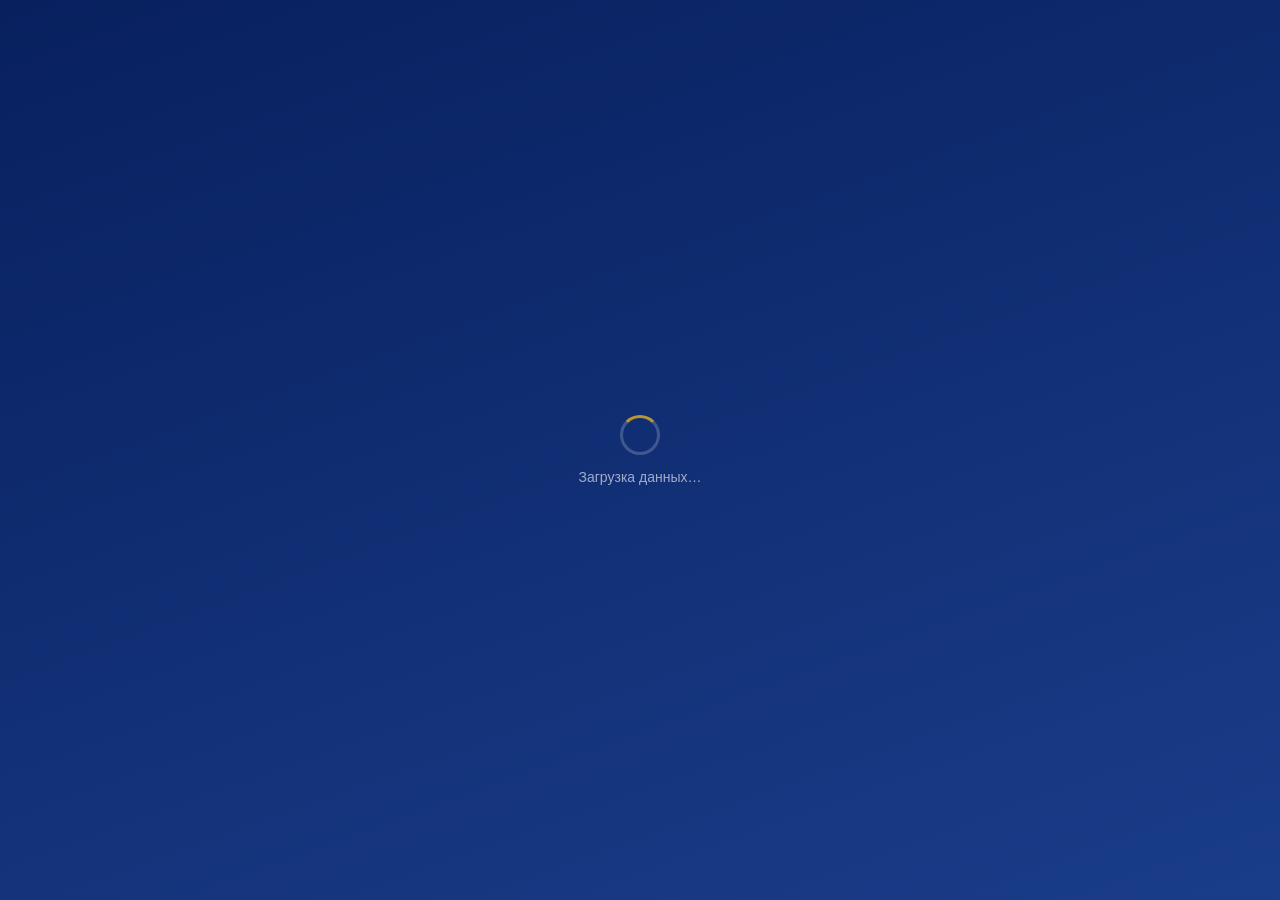
==== commit 85817bb5: "add update button + bump SW cache to v2" ====
--- a/index.html
+++ b/index.html
@@ -1,9 +1,1155 @@
 <!DOCTYPE html>
-<html>
+<html lang="ru">
 <head>
-<meta charset="UTF-8">
-<meta http-equiv="refresh" content="0;url=/bargut-tasks/portal.html">
-<script>window.location.replace('/bargut-tasks/portal.html');</script>
+  <meta charset="UTF-8">
+  <meta name="viewport" content="width=device-width, initial-scale=1.0, maximum-scale=1.0, user-scalable=no">
+  <meta name="theme-color" content="#08205e">
+  <meta name="apple-mobile-web-app-capable" content="yes">
+  <meta name="apple-mobile-web-app-status-bar-style" content="black-translucent">
+  <title>Задачи — Баргут Эмчи</title>
+  <link rel="manifest" href="/bargut-tasks/manifest.json">
+  <link rel="apple-touch-icon" href="/bargut-tasks/icon-192.png">
+  <!-- Google Fonts убраны — могут блокироваться в России -->
+
+  <style>
+    *, *::before, *::after { box-sizing: border-box; margin: 0; padding: 0; -webkit-tap-highlight-color: transparent; }
+
+    :root {
+      --navy:      #08205e;
+      --navy-mid:  #0d2d7a;
+      --navy-lt:   #1a3d8a;
+      --gold:      #b8972e;
+      --gold-lt:   #fdf8ec;
+      --bg:        #eef2f8;
+      --card:      #ffffff;
+      --text:      #1a2a4a;
+      --muted:     #6a7a9a;
+      --border:    #d8e2f0;
+      --high-bg:   #fee2e2; --high-fg: #c53030;
+      --med-bg:    #fef9c3; --med-fg:  #b45309;
+      --low-bg:    #dcfce7; --low-fg:  #166534;
+      --done-bg:   #f0fdf4;
+      --red:       #e53e3e;
+    }
+
+    html, body { height: 100%; }
+    body {
+      font-family: -apple-system, BlinkMacSystemFont, 'Segoe UI', 'Helvetica Neue', Arial, sans-serif;
+      background: var(--bg);
+      color: var(--text);
+      min-height: 100dvh;
+      overflow-x: hidden;
+    }
+
+    .hidden { display: none !important; }
+    a { color: var(--gold); }
+
+    /* ══ SETUP SCREEN ══ */
+    #setup-screen {
+      min-height: 100dvh;
+      display: flex;
+      flex-direction: column;
+      align-items: center;
+      justify-content: flex-start;
+      padding: 40px 16px 40px;
+      background: linear-gradient(160deg, var(--navy) 0%, var(--navy-lt) 100%);
+    }
+    .setup-emblem { font-size: 44px; margin-bottom: 10px; }
+    .setup-title  { font-size: 26px; font-weight: 700; color: #fff; letter-spacing:.06em; text-align:center; }
+    .setup-sub    { font-size: 12px; color: rgba(255,255,255,.5); letter-spacing:.15em; text-transform:uppercase; margin: 4px 0 24px; }
+    .setup-card {
+      background: rgba(255,255,255,.95);
+      border-radius: 20px;
+      padding: 24px;
+      width: 100%;
+      max-width: 480px;
+    }
+    .setup-card h2 { font-size: 16px; font-weight: 700; color: var(--navy); margin-bottom: 10px; }
+    .setup-card p  { font-size: 13px; color: var(--muted); line-height: 1.6; margin-bottom: 18px; }
+    .setup-steps   { margin-bottom: 18px; }
+    .setup-step {
+      display: flex;
+      gap: 10px;
+      align-items: flex-start;
+      font-size: 13px;
+      color: var(--text);
+      line-height: 1.5;
+      margin-bottom: 10px;
+    }
+    .step-num {
+      background: var(--navy);
+      color: #fff;
+      border-radius: 50%;
+      width: 22px; height: 22px;
+      flex-shrink: 0;
+      display: flex; align-items:center; justify-content:center;
+      font-size: 11px; font-weight: 700;
+    }
+    .setup-card code {
+      background: var(--bg);
+      padding: 1px 5px;
+      border-radius: 4px;
+      font-size: 12px;
+      font-family: monospace;
+    }
+    .config-textarea {
+      width: 100%;
+      height: 110px;
+      font-family: monospace;
+      font-size: 11px;
+      padding: 10px;
+      border: 1px solid var(--border);
+      border-radius: 10px;
+      resize: vertical;
+      margin-bottom: 12px;
+      outline: none;
+      color: var(--text);
+    }
+    .config-textarea:focus { border-color: var(--navy); }
+    .btn-setup {
+      width: 100%;
+      padding: 13px;
+      background: var(--navy);
+      color: #fff;
+      border: none;
+      border-radius: 12px;
+      font-family: inherit;
+      font-size: 15px;
+      font-weight: 700;
+      cursor: pointer;
+      transition: background .2s;
+    }
+    .btn-setup:hover { background: var(--navy-mid); }
+
+    /* ══ LOADING ══ */
+    #loading-screen {
+      min-height: 100dvh;
+      display: flex;
+      flex-direction: column;
+      align-items: center;
+      justify-content: center;
+      gap: 14px;
+      background: linear-gradient(160deg, var(--navy) 0%, var(--navy-lt) 100%);
+    }
+    .spinner {
+      width: 40px; height: 40px;
+      border: 3px solid rgba(255,255,255,.2);
+      border-top-color: var(--gold);
+      border-radius: 50%;
+      animation: spin .8s linear infinite;
+    }
+    @keyframes spin { to { transform: rotate(360deg); } }
+    .loading-label { font-size: 14px; color: rgba(255,255,255,.6); font-weight: 500; }
+
+    /* ══ LOGIN ══ */
+    #login-screen {
+      min-height: 100dvh;
+      display: flex;
+      flex-direction: column;
+      align-items: center;
+      padding: 40px 16px 32px;
+      background: #08205e;
+      background: linear-gradient(160deg, #08205e 0%, #1a3d8a 100%);
+    }
+    .login-emblem    { font-size: 40px; margin-bottom: 10px; }
+    .login-brand     { font-size: 26px; font-weight: 700; color: #fff; letter-spacing:.06em; }
+    .login-brand-sub { font-size: 11px; color: rgba(255,255,255,.5); letter-spacing:.15em; text-transform:uppercase; margin: 4px 0 6px; }
+    .login-divider   { width: 40px; height: 2px; background: #b8972e; border-radius: 2px; margin: 0 auto 24px; }
+    .login-prompt    { font-size: 15px; font-weight: 500; color: rgba(255,255,255,.75); margin-bottom: 18px; }
+    .user-grid {
+      display: grid;
+      grid-template-columns: repeat(3, 1fr);
+      gap: 10px;
+      width: 100%;
+      max-width: 400px;
+    }
+    .user-btn {
+      display: flex; flex-direction: column; align-items: center; gap: 7px;
+      padding: 14px 8px 12px;
+      background: rgba(255,255,255,.08);
+      border: 1px solid rgba(255,255,255,.15);
+      border-radius: 16px;
+      cursor: pointer;
+      font-family: inherit;
+      transition: background .2s, transform .12s;
+    }
+    .user-btn:hover  { background: rgba(255,255,255,.16); }
+    .user-btn:active { transform: scale(.95); }
+    .user-btn .av    { width:46px; height:46px; border-radius:50%; display:flex; align-items:center; justify-content:center; font-weight:700; font-size:15px; color:#fff; border:2px solid rgba(255,255,255,.25); }
+    .user-btn .uname { font-size:13px; font-weight:600; color:#fff; }
+    .user-btn .urole { font-size:9.5px; color:rgba(255,255,255,.5); text-align:center; line-height:1.3; }
+    .login-footer    { margin-top: 28px; font-size: 11px; color: rgba(255,255,255,.3); }
+
+    /* ══ APP SHELL ══ */
+    #app-screen { display: flex; flex-direction: column; min-height: 100dvh; }
+
+    .app-header {
+      position: sticky; top: 0; z-index: 100;
+      background: var(--navy);
+      padding: 11px 16px;
+      display: flex; align-items: center; gap: 10px;
+      box-shadow: 0 2px 10px rgba(8,32,94,.35);
+    }
+    .hdr-logo { font-size:16px; font-weight:700; color:#fff; letter-spacing:.03em; line-height:1.2; }
+    .hdr-logo small { display:block; font-size:10px; font-weight:400; color:rgba(255,255,255,.45); letter-spacing:.08em; text-transform:uppercase; }
+    .hdr-spacer { flex: 1; }
+    .hdr-right  { display: flex; align-items: center; gap: 8px; }
+    .online-dot {
+      width: 8px; height: 8px; border-radius: 50%;
+      background: #48bb78;
+      box-shadow: 0 0 0 2px rgba(72,187,120,.3);
+      flex-shrink: 0;
+    }
+    .online-dot.offline { background: #fc8181; box-shadow: 0 0 0 2px rgba(252,129,129,.3); }
+    .hdr-av {
+      width:32px; height:32px; border-radius:50%;
+      display:flex; align-items:center; justify-content:center;
+      font-weight:700; font-size:12px; color:#fff;
+      border:2px solid rgba(255,255,255,.2); flex-shrink:0;
+    }
+    .hdr-name { font-size:13px; font-weight:600; color:rgba(255,255,255,.9); white-space:nowrap; }
+    .btn-new {
+      background: var(--gold);
+      border: none; color: #fff;
+      font-family: inherit; font-size: 12px; font-weight: 700;
+      padding: 6px 12px; border-radius: 8px;
+      cursor: pointer; white-space: nowrap;
+      transition: background .2s;
+    }
+    .btn-new:hover { background: #9a7d25; }
+    .btn-logout {
+      background: rgba(255,255,255,.1);
+      border: 1px solid rgba(255,255,255,.15);
+      color: rgba(255,255,255,.65);
+      font-family: inherit; font-size: 11px; font-weight: 500;
+      padding: 5px 10px; border-radius: 8px; cursor: pointer;
+      transition: background .2s;
+    }
+    .btn-logout:hover { background: rgba(255,255,255,.18); }
+
+    /* ══ CONTENT ══ */
+    .app-content { flex:1; padding: 18px 16px 40px; max-width: 600px; margin: 0 auto; width: 100%; }
+    .greeting      { font-size: 21px; font-weight: 700; color: var(--navy); margin-bottom: 2px; }
+    .greeting-date { font-size: 12px; color: var(--muted); margin-bottom: 16px; }
+
+    /* Stats */
+    .stats-row { display: grid; grid-template-columns: repeat(3, 1fr); gap: 8px; margin-bottom: 14px; }
+    .stat-card  { background: var(--card); border: 1px solid var(--border); border-radius: 12px; padding: 10px 8px 9px; text-align: center; }
+    .stat-value { font-size: 22px; font-weight: 700; line-height: 1; }
+    .stat-label { font-size: 10px; color: var(--muted); margin-top: 3px; text-transform: uppercase; letter-spacing:.04em; }
+
+    /* Progress */
+    .progress-wrap { background: var(--border); border-radius: 6px; height: 7px; margin-bottom: 18px; overflow: hidden; }
+    .progress-fill { height: 100%; background: linear-gradient(90deg, var(--navy), var(--gold)); border-radius: 6px; transition: width .5s cubic-bezier(.4,0,.2,1); }
+
+    /* Filter tabs */
+    .filter-bar {
+      display: flex; gap: 0;
+      background: var(--card); border-radius: 12px; padding: 4px;
+      border: 1px solid var(--border); margin-bottom: 16px;
+    }
+    .ftab {
+      flex: 1; padding: 8px 2px; border: none; border-radius: 9px;
+      cursor: pointer; font-family: inherit; font-size: 12px; font-weight: 600;
+      color: var(--muted); background: transparent;
+      transition: background .2s, color .2s; text-align: center;
+    }
+    .ftab.active { background: var(--navy); color: #fff; }
+    .ftab .cnt {
+      display: inline-block; background: rgba(255,255,255,.25); color: inherit;
+      border-radius: 10px; font-size: 10px; font-weight: 700;
+      padding: 0 5px; line-height: 16px; margin-left: 3px;
+    }
+    .ftab:not(.active) .cnt { background: var(--bg); color: var(--muted); }
+
+    /* Section label */
+    .section-label { font-size:10.5px; font-weight:700; text-transform:uppercase; letter-spacing:.1em; color:var(--muted); margin: 14px 0 7px; }
+
+    /* Task card */
+    .task-card {
+      background: var(--card); border: 1px solid var(--border); border-radius: 14px;
+      padding: 13px 14px; margin-bottom: 9px;
+      display: flex; align-items: flex-start; gap: 12px;
+      cursor: pointer; transition: box-shadow .2s, transform .12s;
+      user-select: none;
+    }
+    .task-card:hover  { box-shadow: 0 3px 14px rgba(8,32,94,.09); }
+    .task-card:active { transform: scale(.99); }
+    .task-card.is-done    { background: var(--done-bg); border-color: #c6f0d4; opacity: .72; }
+    .task-card.is-overdue { border-left: 3px solid var(--red); }
+
+    /* Checkbox */
+    .chk {
+      width:24px; height:24px; border-radius:50%;
+      border: 2px solid var(--border); flex-shrink:0; margin-top:1px;
+      display:flex; align-items:center; justify-content:center;
+      background:#fff; transition: all .2s; font-size:13px;
+      color: transparent; font-weight:700;
+    }
+    .task-card:hover .chk { border-color: var(--gold); }
+    .chk.chk-done { background: var(--gold); border-color: var(--gold); color: #fff; }
+
+    /* Task body */
+    .task-body  { flex:1; min-width:0; }
+    .task-title { font-size:14px; font-weight:600; color:var(--text); margin-bottom:5px; line-height:1.4; word-break:break-word; }
+    .is-done .task-title { text-decoration:line-through; color:var(--muted); }
+    .task-desc  { font-size:12px; color:var(--muted); line-height:1.5; margin-bottom:6px; }
+    .task-meta  { display:flex; flex-wrap:wrap; gap:5px; align-items:center; }
+    .pbadge     { font-size:10px; font-weight:700; padding:2px 7px; border-radius:6px; text-transform:uppercase; letter-spacing:.04em; }
+    .p-high   { background:var(--high-bg); color:var(--high-fg); }
+    .p-medium { background:var(--med-bg);  color:var(--med-fg); }
+    .p-low    { background:var(--low-bg);  color:var(--low-fg); }
+    .meta-chip { font-size:11px; color:var(--muted); display:flex; align-items:center; gap:2px; }
+    .meta-chip.overdue { color:var(--high-fg); font-weight:700; }
+
+    /* Assignee avatar in task */
+    .task-av {
+      width:22px; height:22px; border-radius:50%;
+      display:inline-flex; align-items:center; justify-content:center;
+      font-size:9px; font-weight:700; color:#fff; flex-shrink:0;
+    }
+
+    /* Empty state */
+    .empty { text-align:center; padding:56px 24px; color:var(--muted); }
+    .empty-icon { font-size:52px; margin-bottom:12px; display:block; }
+    .empty-text { font-size:17px; font-weight:600; color:var(--navy); margin-bottom:6px; }
+    .empty-sub  { font-size:13px; }
+
+    /* ══ CREATE TASK MODAL ══ */
+    .modal-bg {
+      position: fixed; inset: 0; background: rgba(8,32,94,.55);
+      z-index: 200; display: flex; align-items: flex-end;
+      animation: fadeIn .2s ease;
+    }
+    @keyframes fadeIn { from { opacity: 0; } }
+    .modal-sheet {
+      background: #fff; border-radius: 24px 24px 0 0;
+      width: 100%; max-width: 600px; margin: 0 auto;
+      padding: 0 0 env(safe-area-inset-bottom, 16px);
+      max-height: 92dvh; overflow-y: auto;
+      animation: slideUp .28s cubic-bezier(.4,0,.2,1);
+    }
+    @keyframes slideUp { from { transform: translateY(100%); } }
+    .modal-hdr {
+      display: flex; align-items: center; justify-content: space-between;
+      padding: 20px 20px 0; position: sticky; top: 0;
+      background: #fff; border-radius: 24px 24px 0 0;
+    }
+    .modal-hdr h2    { font-size: 18px; font-weight: 700; color: var(--navy); }
+    .modal-close     { background:none; border:none; font-size:20px; color:var(--muted); cursor:pointer; padding:4px; }
+    .modal-body      { padding: 16px 20px calc(env(safe-area-inset-bottom, 0px) + 72px); }
+    .form-group      { margin-bottom: 14px; }
+    .form-label      { font-size: 12px; font-weight: 700; text-transform: uppercase; letter-spacing:.06em; color:var(--muted); display:block; margin-bottom:6px; }
+    .form-control {
+      width: 100%; padding: 11px 14px;
+      border: 1px solid var(--border); border-radius: 10px;
+      font-family: inherit; font-size: 14px; color: var(--text);
+      outline: none; transition: border-color .2s; background: #fff;
+    }
+    .form-control:focus { border-color: var(--navy); }
+    textarea.form-control { resize: vertical; min-height: 72px; }
+    .form-row { display: grid; grid-template-columns: 1fr 1fr; gap: 12px; }
+    .btn-submit {
+      width: 100%; padding: 14px;
+      background: var(--navy); color: #fff; border: none;
+      border-radius: 12px; font-family: inherit;
+      font-size: 15px; font-weight: 700; cursor: pointer;
+      margin-top: 4px; transition: background .2s;
+    }
+    .btn-submit:hover { background: var(--navy-mid); }
+    .btn-submit:disabled { opacity: .6; cursor: default; }
+
+    /* ══ SEARCH ══ */
+    .search-wrap { position: relative; margin-bottom: 12px; }
+    .search-input {
+      width: 100%; padding: 10px 14px 10px 38px;
+      border: 1px solid var(--border); border-radius: 12px;
+      font-family: inherit; font-size: 14px; color: var(--text);
+      background: var(--card); outline: none; transition: border-color .2s;
+    }
+    .search-input:focus { border-color: var(--navy); }
+    .search-icon {
+      position: absolute; left: 12px; top: 50%; transform: translateY(-50%);
+      color: var(--muted); font-size: 15px; pointer-events: none;
+    }
+    .search-input:not(:placeholder-shown) ~ .search-clear { display: flex; }
+    .search-clear {
+      display: none; position: absolute; right: 10px; top: 50%; transform: translateY(-50%);
+      background: var(--muted); color: #fff; border: none; border-radius: 50%;
+      width: 18px; height: 18px; font-size: 11px; cursor: pointer;
+      align-items: center; justify-content: center; line-height: 1;
+    }
+
+    /* ══ DETAIL MODAL ══ */
+    .detail-title { font-size: 18px; font-weight: 700; color: var(--navy); margin-bottom: 10px; line-height: 1.4; }
+    .detail-desc  { font-size: 13px; color: var(--text); line-height: 1.6; padding: 12px; background: var(--bg); border-radius: 10px; margin-bottom: 14px; }
+    .detail-rows  { margin-bottom: 16px; border: 1px solid var(--border); border-radius: 12px; overflow: hidden; }
+    .detail-row   { display: flex; align-items: center; gap: 10px; padding: 10px 14px; font-size: 13px; border-bottom: 1px solid var(--border); }
+    .detail-row:last-child { border-bottom: none; }
+    .detail-lbl   { color: var(--muted); font-weight: 600; min-width: 90px; flex-shrink: 0; }
+    .detail-val   { color: var(--text); }
+    .detail-val.overdue { color: var(--high-fg); font-weight: 700; }
+    .detail-actions { display: flex; flex-direction: column; gap: 8px; }
+    .btn-d-done   { width:100%; padding:13px; background:var(--gold); color:#fff; border:none; border-radius:12px; font-family:inherit; font-size:15px; font-weight:700; cursor:pointer; transition:background .2s; }
+    .btn-d-done:hover   { background:#9a7d25; }
+    .btn-d-edit   { width:100%; padding:11px; background:var(--bg); color:var(--navy); border:1px solid var(--border); border-radius:12px; font-family:inherit; font-size:14px; font-weight:600; cursor:pointer; transition:background .2s; }
+    .btn-d-edit:hover   { background:var(--border); }
+    .btn-d-delete { width:100%; padding:11px; background:#fff5f5; color:var(--red); border:1px solid #fca5a5; border-radius:12px; font-family:inherit; font-size:14px; font-weight:600; cursor:pointer; transition:background .2s; }
+    .btn-d-delete:hover { background:#fee2e2; }
+
+    /* ══ TOAST ══ */
+    #toast {
+      position: fixed; bottom: 24px; left: 50%;
+      transform: translateX(-50%) translateY(80px);
+      background: var(--navy); color: #fff;
+      font-size: 13px; font-weight: 600;
+      padding: 10px 20px; border-radius: 24px;
+      box-shadow: 0 4px 20px rgba(8,32,94,.35);
+      transition: transform .3s cubic-bezier(.4,0,.2,1), opacity .3s;
+      opacity: 0; z-index: 999; white-space: nowrap; pointer-events: none;
+    }
+    #toast.show { transform: translateX(-50%) translateY(0); opacity: 1; }
+  </style>
 </head>
-<body></body>
+<body>
+
+
+<!-- ══════ LOADING ══════ -->
+<div id="loading-screen">
+  <div class="spinner"></div>
+  <div class="loading-label">Загрузка данных…</div>
+</div>
+
+<!-- ══════ LOGIN ══════ -->
+<div id="login-screen" class="hidden">
+  <div class="login-emblem">🏥</div>
+  <div class="login-brand">БАРГУТ ЭМЧИ</div>
+  <div class="login-brand-sub">Задачи команды</div>
+  <div class="login-divider"></div>
+  <div class="login-prompt">Выберите своё имя</div>
+  <div class="user-grid" id="user-grid"></div>
+  <div class="login-footer">Улан-Удэ · ул. Боевая 9а</div>
+</div>
+
+<!-- ══════ APP ══════ -->
+<div id="app-screen" class="hidden">
+  <header class="app-header">
+    <div class="hdr-logo">Баргут Эмчи<small>Задачи команды</small></div>
+    <div class="hdr-spacer"></div>
+    <div class="hdr-right">
+      <div class="online-dot" id="online-dot" title="Онлайн"></div>
+      <div class="hdr-av" id="hdr-av"></div>
+      <span class="hdr-name" id="hdr-name"></span>
+      <button class="btn-new" onclick="openModal()">+ Задача</button>
+      <button class="btn-logout" onclick="forceUpdate()" title="Обновить приложение">🔄</button>
+      <button class="btn-logout" onclick="logout()">Выйти</button>
+    </div>
+  </header>
+
+  <div class="app-content">
+    <div class="greeting" id="greeting"></div>
+    <div class="greeting-date" id="gdate"></div>
+
+    <div class="stats-row" id="stats-row"></div>
+
+    <div class="progress-wrap">
+      <div class="progress-fill" id="pfill" style="width:0%"></div>
+    </div>
+
+    <div class="search-wrap">
+      <span class="search-icon">🔍</span>
+      <input id="search-input" class="search-input" placeholder="Поиск задач…"
+             oninput="setSearch(this.value)" autocomplete="off">
+      <button class="search-clear" onclick="clearSearch()" title="Очистить">✕</button>
+    </div>
+
+    <div class="filter-bar">
+      <button class="ftab active" data-f="mine"    onclick="setFilter('mine')">   Мои <span class="cnt" id="c-mine"></span></button>
+      <button class="ftab"        data-f="by-me"   onclick="setFilter('by-me')">  Я дал <span class="cnt" id="c-byme"></span></button>
+      <button class="ftab"        data-f="all"     onclick="setFilter('all')">    Все <span class="cnt" id="c-all"></span></button>
+      <button class="ftab"        data-f="done"    onclick="setFilter('done')">   Готово <span class="cnt" id="c-done"></span></button>
+    </div>
+
+    <div id="tasks-list"></div>
+  </div>
+</div>
+
+<!-- ══════ CREATE MODAL ══════ -->
+<div id="create-modal" class="hidden">
+  <div class="modal-bg" onclick="handleModalBgClick(event)">
+    <div class="modal-sheet" onclick="event.stopPropagation()">
+      <div class="modal-hdr">
+        <h2 id="modal-title">Новая задача</h2>
+        <button class="modal-close" onclick="closeModal()">✕</button>
+      </div>
+      <div class="modal-body">
+        <div class="form-group">
+          <label class="form-label">Название *</label>
+          <input id="f-title" class="form-control" placeholder="Что нужно сделать?" autocomplete="off">
+        </div>
+        <div class="form-group">
+          <label class="form-label">Описание</label>
+          <textarea id="f-desc" class="form-control" placeholder="Подробности…"></textarea>
+        </div>
+        <div class="form-group">
+          <label class="form-label">Кому назначить</label>
+          <select id="f-assignee" class="form-control"></select>
+        </div>
+        <div class="form-row">
+          <div class="form-group">
+            <label class="form-label">Приоритет</label>
+            <select id="f-priority" class="form-control">
+              <option value="high">🔴 Высокий</option>
+              <option value="medium" selected>🟡 Средний</option>
+              <option value="low">🟢 Низкий</option>
+            </select>
+          </div>
+          <div class="form-group">
+            <label class="form-label">Срок</label>
+            <input type="date" id="f-deadline" class="form-control">
+          </div>
+        </div>
+        <button class="btn-submit" id="btn-submit" onclick="submitTask()">Создать задачу</button>
+      </div>
+    </div>
+  </div>
+</div>
+
+<!-- ══════ DETAIL MODAL ══════ -->
+<div id="detail-modal" class="hidden">
+  <div class="modal-bg" onclick="handleDetailBgClick(event)">
+    <div class="modal-sheet" onclick="event.stopPropagation()">
+      <div class="modal-hdr">
+        <h2>Задача</h2>
+        <button class="modal-close" onclick="closeDetail()">✕</button>
+      </div>
+      <div class="modal-body">
+        <div class="detail-title" id="d-title"></div>
+        <div class="detail-desc"  id="d-desc"></div>
+        <div class="detail-rows">
+          <div class="detail-row">
+            <span class="detail-lbl">Исполнитель</span>
+            <span class="detail-val" id="d-assignee"></span>
+          </div>
+          <div class="detail-row">
+            <span class="detail-lbl">Поставил</span>
+            <span class="detail-val" id="d-creator"></span>
+          </div>
+          <div class="detail-row">
+            <span class="detail-lbl">Приоритет</span>
+            <span id="d-priority" class="pbadge"></span>
+          </div>
+          <div class="detail-row">
+            <span class="detail-lbl">Срок</span>
+            <span class="detail-val" id="d-deadline"></span>
+          </div>
+          <div class="detail-row">
+            <span class="detail-lbl">Статус</span>
+            <span class="detail-val" id="d-status"></span>
+          </div>
+        </div>
+        <div class="detail-actions">
+          <button class="btn-d-done"   id="d-btn-toggle"></button>
+          <button class="btn-d-edit"   id="d-btn-edit">✏ Редактировать</button>
+          <button class="btn-d-delete" id="d-btn-delete">🗑 Удалить задачу</button>
+        </div>
+      </div>
+    </div>
+  </div>
+</div>
+
+<div id="toast"></div>
+
+<script>
+// ── Справочник сотрудников ─────────────────────────────────
+window.onerror = function(msg, src, line) {
+  document.body.style.background = '#fff';
+  document.body.innerHTML = '<div style="padding:24px;font-family:sans-serif;color:#222;font-size:14px">'
+    + '<b style="color:red">ОШИБКА:</b><br>' + msg
+    + '<br><br>Строка: ' + line + '</div>';
+  return true;
+};
+
+const USERS = [
+  { id:1,  name:'Руслан',    short:'Р',  roleLabel:'Владелец',          color:'#08205e' },
+  { id:2,  name:'Ирина',     short:'И',  roleLabel:'Зам. директора',    color:'#0d2d7a' },
+  { id:3,  name:'Жанна',     short:'Ж',  roleLabel:'Гл. администратор', color:'#1a3d8a' },
+  { id:4,  name:'Амгалан',   short:'Ам', roleLabel:'Врач-пульсолог',    color:'#1a5a6a' },
+  { id:5,  name:'Цыпелма',   short:'Цы', roleLabel:'Иглоукалывание',    color:'#2a6a5a' },
+  { id:6,  name:'Аладр',     short:'Ал', roleLabel:'Массажист',         color:'#4a5a8a' },
+  { id:7,  name:'Аюна',      short:'Ая', roleLabel:'Массажист',         color:'#5a4a8a' },
+  { id:8,  name:'Анна',      short:'Ан', roleLabel:'Реклама / SMM',     color:'#6a3a7a' },
+  { id:9,  name:'Татьяна',   short:'Та', roleLabel:'Отдел продаж',      color:'#7a4a3a' },
+  { id:10, name:'Валентина', short:'Ва', roleLabel:'Администратор',     color:'#3a5a6a' },
+];
+
+// ── GitHub API (работает в России без VPN) ───────────────────
+const GH_TOKEN = ['ghp_V8kjfah0Z82G5S','im37xcXHaY4NfLcp1YwJPL'].join('');
+const GH_API   = 'https://api.github.com/repos/bargutemchi/bargut-tasks/contents/data/tasks.json';
+let tasksSha = null;
+
+async function ghLoad() {
+  var r = await fetch(GH_API, { headers: { 'Authorization': 'token ' + GH_TOKEN } });
+  if (!r.ok) return null;
+  var j = await r.json();
+  tasksSha = j.sha;
+  var raw = decodeURIComponent(escape(atob(j.content.replace(/\s/g, ''))));
+  return JSON.parse(raw) || [];
+}
+
+async function ghSave(data) {
+  var check = await fetch(GH_API, { headers: { 'Authorization': 'token ' + GH_TOKEN } });
+  if (check.ok) { var j = await check.json(); tasksSha = j.sha; }
+  var content = btoa(unescape(encodeURIComponent(JSON.stringify(data))));
+  var r = await fetch(GH_API, {
+    method: 'PUT',
+    headers: { 'Authorization': 'token ' + GH_TOKEN, 'Content-Type': 'application/json' },
+    body: JSON.stringify({ message: 'tasks', content: content, sha: tasksSha })
+  });
+  return r.ok;
+}
+
+function genId() {
+  return Date.now().toString(36) + Math.random().toString(36).substr(2, 5);
+}
+
+// ── State ───────────────────────────────────────────────────
+let currentUser   = null;
+let tasks         = [];
+let filter        = 'mine';
+let toastTimer    = null;
+let searchQuery   = '';
+let editingTaskId = null;
+
+// ── Helpers ─────────────────────────────────────────────────
+const _fmt  = d => d.toISOString().split('T')[0];
+const today = () => _fmt(new Date());
+function getUser(id)     { return USERS.find(u => u.id === id) || null; }
+function isOverdue(task) { return task.status !== 'done' && task.deadline < today(); }
+
+function fmtDate(s) {
+  if (!s) return '';
+  const d    = new Date(s + 'T00:00:00');
+  const now  = new Date(); now.setHours(0,0,0,0);
+  const diff = Math.round((d - now) / 86400000);
+  if (diff === 0)  return 'Сегодня';
+  if (diff === 1)  return 'Завтра';
+  if (diff === -1) return 'Вчера';
+  if (diff < -1)   return `${Math.abs(diff)} дн. назад`;
+  return d.toLocaleDateString('ru-RU', { day:'numeric', month:'short' });
+}
+
+function greet() {
+  const h = new Date().getHours();
+  if (h < 5)  return 'Доброй ночи';
+  if (h < 12) return 'Доброе утро';
+  if (h < 17) return 'Добрый день';
+  return 'Добрый вечер';
+}
+
+function esc(s) {
+  return String(s)
+    .replace(/&/g,'&amp;').replace(/</g,'&lt;').replace(/>/g,'&gt;').replace(/"/g,'&quot;');
+}
+
+function showToast(msg) {
+  const el = document.getElementById('toast');
+  el.textContent = msg;
+  el.classList.add('show');
+  clearTimeout(toastTimer);
+  toastTimer = setTimeout(() => el.classList.remove('show'), 2400);
+}
+
+function show(id)  { document.getElementById(id).classList.remove('hidden'); }
+function hide(id)  { document.getElementById(id).classList.add('hidden'); }
+
+// ── Fetch tasks from Supabase ────────────────────────────────
+var appReady = false;
+
+async function fetchTasks() {
+  var dot = document.getElementById('online-dot');
+
+  if (!appReady) {
+    var fallback = setTimeout(function() {
+      if (!appReady) {
+        appReady = true;
+        dot.classList.add('offline');
+        hide('loading-screen');
+        if (currentUser) renderApp(); else renderLogin();
+      }
+    }, 5000);
+  }
+
+  var data = await ghLoad();
+
+  if (typeof fallback !== 'undefined') clearTimeout(fallback);
+
+  if (data !== null) {
+    dot.classList.remove('offline');
+    tasks = data.map(function(t) {
+      return {
+        id:          t.id,
+        title:       t.title,
+        desc:        t.description,
+        assigneeId:  t.assignee_id,
+        createdById: t.created_by_id,
+        priority:    t.priority,
+        status:      t.status,
+        deadline:    t.deadline,
+      };
+    });
+  } else {
+    dot.classList.add('offline');
+  }
+
+  if (!appReady) {
+    appReady = true;
+    hide('loading-screen');
+    if (currentUser) renderApp(); else renderLogin();
+  } else if (data !== null && currentUser) {
+    renderApp();
+  }
+}
+
+// ── Login ────────────────────────────────────────────────────
+function renderLogin() {
+  hide('app-screen');
+  const grid = document.getElementById('user-grid');
+  grid.innerHTML = USERS.map(u => `
+    <button class="user-btn" onclick="selectUser(${u.id})">
+      <div class="av" style="background:${u.color}">${esc(u.short)}</div>
+      <div class="uname">${esc(u.name)}</div>
+      <div class="urole">${esc(u.roleLabel)}</div>
+    </button>
+  `).join('');
+  show('login-screen');
+}
+
+function selectUser(uid) {
+  currentUser = USERS.find(u => u.id === uid);
+  if (!currentUser) return;
+  localStorage.setItem('be_worker_id', uid);
+  hide('login-screen');
+  showApp();
+}
+
+async function forceUpdate() {
+  if (confirm('Обновить приложение до новой версии?')) {
+    if ('serviceWorker' in navigator) {
+      const regs = await navigator.serviceWorker.getRegistrations();
+      for (const r of regs) await r.unregister();
+    }
+    const keys = await caches.keys();
+    for (const k of keys) await caches.delete(k);
+    window.location.href = '/bargut-tasks/portal.html';
+  }
+}
+
+function logout() {
+  currentUser = null;
+  localStorage.removeItem('be_worker_id');
+  filter = 'mine';
+  hide('app-screen');
+  renderLogin();
+}
+
+// ── App ──────────────────────────────────────────────────────
+function showApp() {
+  const av = document.getElementById('hdr-av');
+  av.textContent        = currentUser.short;
+  av.style.background   = currentUser.color;
+  document.getElementById('hdr-name').textContent = currentUser.name;
+
+  // Reset filter to mine
+  filter = 'mine';
+  document.querySelectorAll('.ftab').forEach(t =>
+    t.classList.toggle('active', t.dataset.f === 'mine')
+  );
+
+  show('app-screen');
+  renderApp();
+}
+
+function setFilter(f) {
+  filter = f;
+  document.querySelectorAll('.ftab').forEach(t =>
+    t.classList.toggle('active', t.dataset.f === f)
+  );
+  renderTasks();
+}
+
+function renderApp() {
+  if (!currentUser) return;
+  show('app-screen');
+  hide('login-screen');
+
+  const mine  = tasks.filter(t => t.assigneeId === currentUser.id);
+  const done  = mine.filter(t => t.status === 'done').length;
+  const total = mine.length;
+  const pct   = total > 0 ? Math.round(done / total * 100) : 0;
+
+  document.getElementById('greeting').textContent =
+    `${greet()}, ${currentUser.name}!`;
+  document.getElementById('gdate').textContent =
+    new Date().toLocaleDateString('ru-RU', { weekday:'long', day:'numeric', month:'long' });
+
+  // Stats
+  document.getElementById('stats-row').innerHTML = `
+    <div class="stat-card">
+      <div class="stat-value" style="color:var(--red)">${total - done}</div>
+      <div class="stat-label">Активных</div>
+    </div>
+    <div class="stat-card">
+      <div class="stat-value" style="color:#166534">${done}</div>
+      <div class="stat-label">Выполнено</div>
+    </div>
+    <div class="stat-card">
+      <div class="stat-value" style="color:var(--gold)">${pct}%</div>
+      <div class="stat-label">Прогресс</div>
+    </div>`;
+
+  document.getElementById('pfill').style.width = pct + '%';
+
+  // Tab counters
+  const byMe = tasks.filter(t => t.createdById === currentUser.id && t.assigneeId !== currentUser.id);
+  document.getElementById('c-mine').textContent = mine.filter(t => t.status !== 'done').length;
+  document.getElementById('c-byme').textContent = byMe.filter(t => t.status !== 'done').length;
+  document.getElementById('c-all').textContent  = tasks.length;
+  document.getElementById('c-done').textContent = done;
+
+  renderTasks();
+}
+
+function renderTasks() {
+  if (!currentUser) return;
+
+  let list;
+  if      (filter === 'mine')  list = tasks.filter(t => t.assigneeId === currentUser.id && t.status !== 'done');
+  else if (filter === 'by-me') list = tasks.filter(t => t.createdById === currentUser.id && t.assigneeId !== currentUser.id);
+  else if (filter === 'done')  list = tasks.filter(t => t.assigneeId === currentUser.id && t.status === 'done');
+  else                         list = [...tasks];
+
+  // Sort: overdue first, then priority, then deadline
+  const pOrd = { high:0, medium:1, low:2 };
+  list.sort((a, b) => {
+    if (filter !== 'done') {
+      const ao = isOverdue(a) ? 0 : 1, bo = isOverdue(b) ? 0 : 1;
+      if (ao !== bo) return ao - bo;
+    }
+    const pd = (pOrd[a.priority] ?? 1) - (pOrd[b.priority] ?? 1);
+    if (pd !== 0) return pd;
+    return (a.deadline || '').localeCompare(b.deadline || '');
+  });
+
+  // Поиск
+  if (searchQuery) {
+    list = list.filter(t =>
+      t.title.toLowerCase().includes(searchQuery) ||
+      (t.desc || '').toLowerCase().includes(searchQuery)
+    );
+  }
+
+  const container = document.getElementById('tasks-list');
+
+  if (list.length === 0) {
+    const msgs = {
+      mine:  ['🎉', 'Нет активных задач', 'Отличная работа!'],
+      'by-me':['📋', 'Вы ничего не назначали', 'Нажмите «+ Задача» чтобы поставить задачу'],
+      all:   ['📋', 'Задач пока нет', 'Нажмите «+ Задача» чтобы создать первую'],
+      done:  ['✅', 'Нет выполненных задач', 'Выполненные задачи появятся здесь'],
+    };
+    const [ico, ttl, sub] = msgs[filter] || msgs.all;
+    container.innerHTML = `
+      <div class="empty">
+        <span class="empty-icon">${ico}</span>
+        <div class="empty-text">${ttl}</div>
+        <div class="empty-sub">${sub}</div>
+      </div>`;
+    return;
+  }
+
+  const pLabel = { high:'Высокий', medium:'Средний', low:'Низкий' };
+  const sLabel = { todo:'Ожидает', progress:'В работе', done:'Выполнено' };
+
+  // Group overdue separately if relevant
+  let html = '';
+  if (filter === 'mine' || filter === 'all' || filter === 'by-me') {
+    const over  = list.filter(isOverdue);
+    const other = list.filter(t => !isOverdue(t));
+    if (over.length) {
+      html += `<div class="section-label" style="color:var(--high-fg)">⚠ Просроченные</div>`;
+      over.forEach(t => { html += taskHtml(t, pLabel, sLabel); });
+      if (other.length) html += `<div class="section-label">Актуальные</div>`;
+    }
+    other.forEach(t => { html += taskHtml(t, pLabel, sLabel); });
+  } else {
+    list.forEach(t => { html += taskHtml(t, pLabel, sLabel); });
+  }
+
+  container.innerHTML = html;
+}
+
+function taskHtml(task, pLabel, sLabel) {
+  const isDone    = task.status === 'done';
+  const overdue   = isOverdue(task);
+  const assignee  = getUser(task.assigneeId);
+  const creator   = getUser(task.createdById);
+  const isAssignedToMe = task.assigneeId === currentUser.id;
+  const canToggle = isAssignedToMe;
+
+  return `
+    <div class="task-card${isDone ? ' is-done':''} ${overdue ? ' is-overdue':''}"
+         onclick="openDetail('${task.id}')">
+      <div class="chk${isDone ? ' chk-done':''}"
+           style="${canToggle ? '' : 'opacity:.3; cursor:default'}"
+           onclick="event.stopPropagation(); ${canToggle ? `toggleTask('${task.id}', '${task.status}')` : `showToast('Только исполнитель может отмечать')`}">✓</div>
+      <div class="task-body">
+        <div class="task-title">${esc(task.title)}</div>
+        ${task.desc ? `<div class="task-desc">${esc(task.desc)}</div>` : ''}
+        <div class="task-meta">
+          <span class="pbadge p-${task.priority}">${pLabel[task.priority] || ''}</span>
+          <span class="meta-chip${overdue ? ' overdue':''}">📅 ${fmtDate(task.deadline)}</span>
+          ${assignee && filter !== 'mine' && filter !== 'done' ? `
+            <span class="meta-chip">
+              <span class="task-av" style="background:${assignee.color}">${esc(assignee.short)}</span>
+              ${esc(assignee.name)}
+            </span>` : ''}
+          ${creator && filter !== 'mine' && filter !== 'done' ? `<span class="meta-chip">от ${esc(creator.name)}</span>` : ''}
+          ${creator && (filter === 'mine' || filter === 'done') && creator.id !== currentUser.id
+            ? `<span class="meta-chip">от ${esc(creator.name)}</span>` : ''}
+        </div>
+      </div>
+    </div>`;
+}
+
+// ── Toggle task done/undone ──────────────────────────────────
+async function toggleTask(taskId, currentStatus) {
+  var newStatus = currentStatus === 'done' ? 'todo' : 'done';
+  var data = await ghLoad();
+  if (!data) { showToast('Нет соединения'); return; }
+  var idx = data.findIndex(function(t) { return t.id === taskId; });
+  if (idx === -1) { fetchTasks(); return; }
+  data[idx].status = newStatus;
+  data[idx].updated_at = new Date().toISOString();
+  var ok = await ghSave(data);
+  if (ok) {
+    showToast(newStatus === 'done' ? '✓ Задача выполнена!' : 'Задача возвращена в работу');
+    fetchTasks();
+  } else {
+    showToast('Ошибка при сохранении');
+  }
+}
+
+// ── Search ───────────────────────────────────────────────────
+function setSearch(val) {
+  searchQuery = val.trim().toLowerCase();
+  renderTasks();
+}
+
+function clearSearch() {
+  searchQuery = '';
+  document.getElementById('search-input').value = '';
+  renderTasks();
+}
+
+// ── Detail modal ─────────────────────────────────────────────
+function openDetail(taskId) {
+  const task = tasks.find(t => t.id === taskId);
+  if (!task) return;
+
+  const assignee  = getUser(task.assigneeId);
+  const creator   = getUser(task.createdById);
+  const canEdit   = currentUser.id === task.createdById || currentUser.id === 1 || currentUser.id === 2;
+  const canToggle = currentUser.id === task.assigneeId;
+  const isDone    = task.status === 'done';
+  const overdue   = isOverdue(task);
+  const pLabel    = { high:'Высокий', medium:'Средний', low:'Низкий' };
+
+  document.getElementById('d-title').textContent = task.title;
+
+  const descEl = document.getElementById('d-desc');
+  if (task.desc) { descEl.textContent = task.desc; descEl.style.display = ''; }
+  else           { descEl.style.display = 'none'; }
+
+  document.getElementById('d-assignee').textContent = assignee ? `${assignee.name} — ${assignee.roleLabel}` : '—';
+  document.getElementById('d-creator').textContent  = creator  ? creator.name : '—';
+
+  const prEl = document.getElementById('d-priority');
+  prEl.className   = `pbadge p-${task.priority}`;
+  prEl.textContent = pLabel[task.priority] || task.priority;
+
+  const dlEl = document.getElementById('d-deadline');
+  dlEl.textContent = task.deadline ? fmtDate(task.deadline) : '—';
+  dlEl.className   = overdue ? 'detail-val overdue' : 'detail-val';
+
+  const stEl = document.getElementById('d-status');
+  if (isDone)       { stEl.textContent = '✓ Выполнено';   stEl.style.color = '#166534'; }
+  else if (overdue) { stEl.textContent = '⚠ Просрочено';  stEl.style.color = 'var(--red)'; }
+  else              { stEl.textContent = '○ Активна';      stEl.style.color = 'var(--text)'; }
+
+  const btnToggle = document.getElementById('d-btn-toggle');
+  btnToggle.style.display = canToggle ? '' : 'none';
+  btnToggle.textContent   = isDone ? '↩ Вернуть в работу' : '✓ Отметить выполненной';
+  btnToggle.onclick       = () => { closeDetail(); toggleTask(task.id, task.status); };
+
+  const btnEdit = document.getElementById('d-btn-edit');
+  btnEdit.style.display = canEdit ? '' : 'none';
+  btnEdit.onclick       = () => { closeDetail(); openEdit(task.id); };
+
+  const btnDelete = document.getElementById('d-btn-delete');
+  btnDelete.style.display = canEdit ? '' : 'none';
+  btnDelete.onclick       = () => deleteTask(task.id);
+
+  show('detail-modal');
+}
+
+function closeDetail() { hide('detail-modal'); }
+
+function handleDetailBgClick(e) {
+  if (e.target === e.currentTarget) closeDetail();
+}
+
+// ── Edit task ────────────────────────────────────────────────
+function openEdit(taskId) {
+  const task = tasks.find(t => t.id === taskId);
+  if (!task) return;
+  editingTaskId = taskId;
+
+  const sel = document.getElementById('f-assignee');
+  sel.innerHTML = USERS.map(u =>
+    `<option value="${u.id}"${u.id === task.assigneeId ? ' selected':''}>${esc(u.name)} — ${esc(u.roleLabel)}</option>`
+  ).join('');
+
+  document.getElementById('f-title').value    = task.title;
+  document.getElementById('f-desc').value     = task.desc || '';
+  document.getElementById('f-priority').value = task.priority;
+  document.getElementById('f-deadline').value = task.deadline || today();
+  document.getElementById('modal-title').textContent = 'Редактировать задачу';
+  document.getElementById('btn-submit').textContent  = 'Сохранить изменения';
+
+  show('create-modal');
+  setTimeout(() => document.getElementById('f-title').focus(), 100);
+}
+
+// ── Delete task ──────────────────────────────────────────────
+async function deleteTask(taskId) {
+  if (!confirm('Удалить задачу? Это действие нельзя отменить.')) return;
+  closeDetail();
+
+  var data = await ghLoad();
+  if (!data) { showToast('Нет соединения'); return; }
+
+  var ok = await ghSave(data.filter(t => t.id !== taskId));
+  showToast(ok ? 'Задача удалена' : 'Ошибка при удалении');
+  if (ok) fetchTasks();
+}
+
+// ── Create task modal ────────────────────────────────────────
+function openModal() {
+  editingTaskId = null;
+  document.getElementById('modal-title').textContent = 'Новая задача';
+  document.getElementById('btn-submit').textContent  = 'Создать задачу';
+
+  const sel = document.getElementById('f-assignee');
+  sel.innerHTML = USERS.map(u =>
+    `<option value="${u.id}"${u.id === currentUser.id ? ' selected':''}>${esc(u.name)} — ${esc(u.roleLabel)}</option>`
+  ).join('');
+
+  document.getElementById('f-deadline').value = today();
+  document.getElementById('f-title').value    = '';
+  document.getElementById('f-desc').value     = '';
+  document.getElementById('f-priority').value = 'medium';
+
+  show('create-modal');
+  setTimeout(() => document.getElementById('f-title').focus(), 100);
+}
+
+function closeModal() { hide('create-modal'); editingTaskId = null; }
+
+function handleModalBgClick(e) {
+  if (e.target === e.currentTarget) closeModal();
+}
+
+async function submitTask() {
+  const title      = document.getElementById('f-title').value.trim();
+  const desc       = document.getElementById('f-desc').value.trim();
+  const assigneeId = parseInt(document.getElementById('f-assignee').value);
+  const priority   = document.getElementById('f-priority').value;
+  const deadline   = document.getElementById('f-deadline').value;
+
+  if (!title) {
+    document.getElementById('f-title').focus();
+    showToast('Введите название задачи');
+    return;
+  }
+
+  const btn = document.getElementById('btn-submit');
+  btn.disabled    = true;
+  btn.textContent = 'Сохраняем…';
+
+  var data = await ghLoad() || [];
+
+  if (editingTaskId) {
+    var idx = data.findIndex(t => t.id === editingTaskId);
+    if (idx !== -1) {
+      data[idx].title       = title;
+      data[idx].description = desc;
+      data[idx].assignee_id = assigneeId;
+      data[idx].priority    = priority;
+      data[idx].deadline    = deadline || today();
+      data[idx].updated_at  = new Date().toISOString();
+    }
+  } else {
+    data.unshift({
+      id:            genId(),
+      title:         title,
+      description:   desc,
+      assignee_id:   assigneeId,
+      created_by_id: currentUser.id,
+      priority:      priority,
+      status:        'todo',
+      deadline:      deadline || today(),
+      created_at:    new Date().toISOString(),
+      updated_at:    new Date().toISOString(),
+    });
+  }
+
+  var ok = await ghSave(data);
+
+  btn.disabled    = false;
+  btn.textContent = editingTaskId ? 'Сохранить изменения' : 'Создать задачу';
+
+  if (ok) {
+    const msg = editingTaskId ? 'Задача обновлена!' : 'Задача создана!';
+    closeModal();
+    showToast(msg);
+    fetchTasks();
+  } else {
+    showToast('Ошибка при сохранении');
+  }
+}
+
+// ── Init ─────────────────────────────────────────────────────
+(function init() {
+  try {
+    const uid = localStorage.getItem('be_worker_id');
+    if (uid) currentUser = USERS.find(u => u.id === parseInt(uid)) || null;
+  } catch {}
+
+  if (currentUser) {
+    const av = document.getElementById('hdr-av');
+    av.textContent      = currentUser.short;
+    av.style.background = currentUser.color;
+    document.getElementById('hdr-name').textContent = currentUser.name;
+  }
+
+  fetchTasks();
+  setInterval(fetchTasks, 30000);
+
+  if ('serviceWorker' in navigator) {
+    navigator.serviceWorker.register('/bargut-tasks/sw.js');
+  }
+})();
+</script>
+</body>
 </html>
